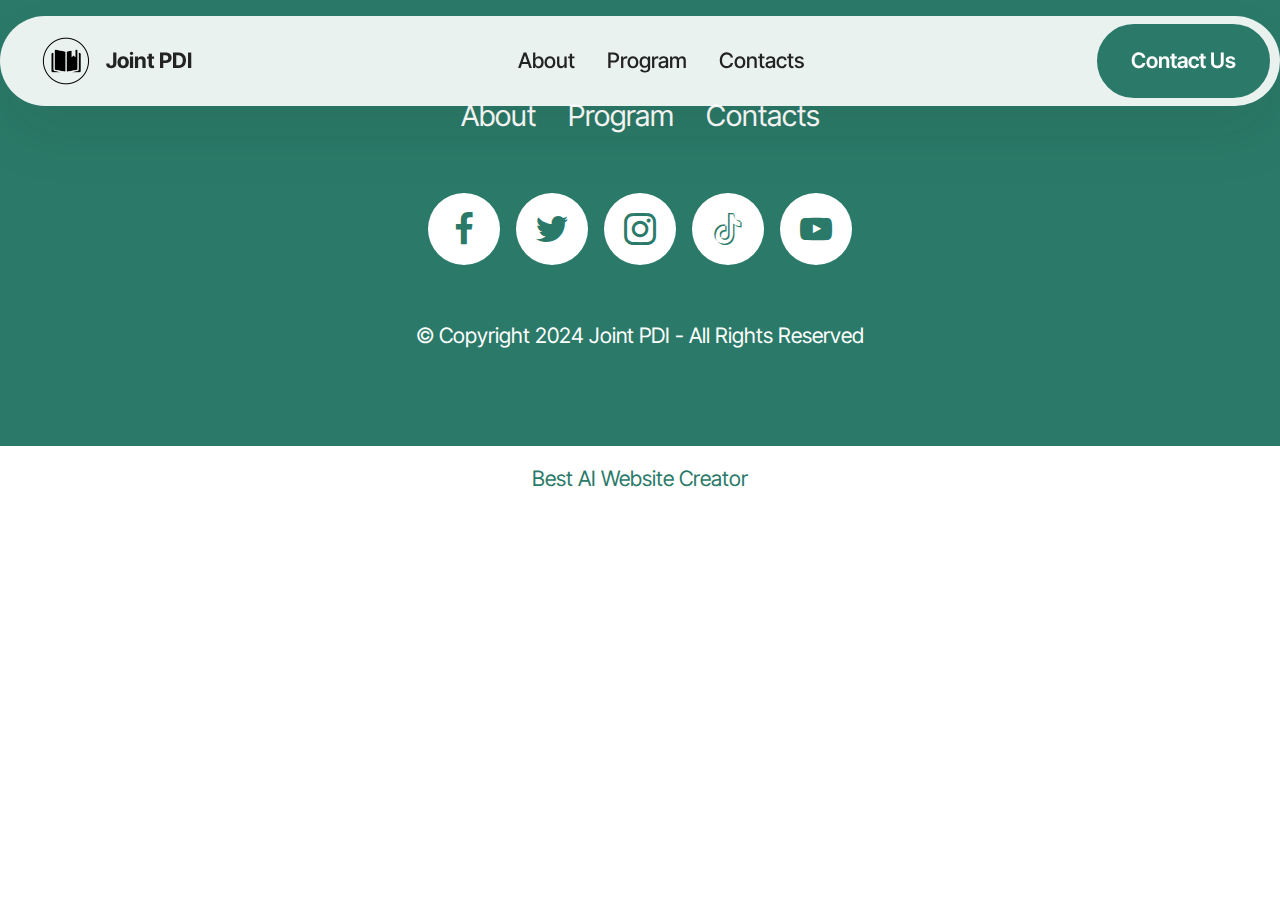
==== page1.html @ b0cf2339 "create github pages" ====
<!DOCTYPE html>
<html  >
<head>
  <!-- Site made with Mobirise Website Builder v5.9.13, https://mobirise.com -->
  <meta charset="UTF-8">
  <meta http-equiv="X-UA-Compatible" content="IE=edge">
  <meta name="generator" content="Mobirise v5.9.13, mobirise.com">
  <meta name="viewport" content="width=device-width, initial-scale=1, minimum-scale=1">
  <link rel="shortcut icon" href="assets/images/jpdi-128x127.png" type="image/x-icon">
  <meta name="description" content="">
  
  
  <title>About</title>
  <link rel="stylesheet" href="assets/web/assets/mobirise-icons2/mobirise2.css">
  <link rel="stylesheet" href="assets/bootstrap/css/bootstrap.min.css">
  <link rel="stylesheet" href="assets/bootstrap/css/bootstrap-grid.min.css">
  <link rel="stylesheet" href="assets/bootstrap/css/bootstrap-reboot.min.css">
  <link rel="stylesheet" href="assets/animatecss/animate.css">
  <link rel="stylesheet" href="assets/dropdown/css/style.css">
  <link rel="stylesheet" href="assets/socicon/css/styles.css">
  <link rel="stylesheet" href="assets/theme/css/style.css">
  <link rel="preload" href="https://fonts.googleapis.com/css?family=Inter+Tight:100,200,300,400,500,600,700,800,900,100i,200i,300i,400i,500i,600i,700i,800i,900i&display=swap" as="style" onload="this.onload=null;this.rel='stylesheet'">
  <noscript><link rel="stylesheet" href="https://fonts.googleapis.com/css?family=Inter+Tight:100,200,300,400,500,600,700,800,900,100i,200i,300i,400i,500i,600i,700i,800i,900i&display=swap"></noscript>
  <link rel="preload" as="style" href="assets/mobirise/css/mbr-additional.css?v=Mbjhuq"><link rel="stylesheet" href="assets/mobirise/css/mbr-additional.css?v=Mbjhuq" type="text/css">

  
  
  
</head>
<body>
  
  <section data-bs-version="5.1" class="menu menu2 cid-tJS6tZXiPa" once="menu" id="menu02-1i">
	

	<nav class="navbar navbar-dropdown navbar-fixed-top navbar-expand-lg">
		<div class="container">
			<div class="navbar-brand">
				<span class="navbar-logo">
					<a href="index.html">
						<img src="assets/images/jpdi-96x95.png" alt="Mobirise Website Builder" style="height: 3rem;">
					</a>
				</span>
				<span class="navbar-caption-wrap"><a class="navbar-caption text-black text-primary display-4" href="index.html#header05-1">Joint PDI</a></span>
			</div>
			<button class="navbar-toggler" type="button" data-toggle="collapse" data-bs-toggle="collapse" data-target="#navbarSupportedContent" data-bs-target="#navbarSupportedContent" aria-controls="navbarNavAltMarkup" aria-expanded="false" aria-label="Toggle navigation">
				<div class="hamburger">
					<span></span>
					<span></span>
					<span></span>
					<span></span>
				</div>
			</button>
			<div class="collapse navbar-collapse" id="navbarSupportedContent">
				<ul class="navbar-nav nav-dropdown" data-app-modern-menu="true"><li class="nav-item">
						<a class="nav-link link text-black text-primary display-4" href="index.html#header01-7">About</a>
					</li>
					<li class="nav-item">
						<a class="nav-link link text-black text-primary display-4" href="index.html#features04-w" aria-expanded="false">Program</a>
					</li>
					<li class="nav-item">
						<a class="nav-link link text-black text-primary display-4" href="index.html#contacts02-9">Contacts</a>
					</li></ul>
				
				<div class="navbar-buttons mbr-section-btn"><a class="btn btn-primary display-4" href="index.html#form02-6">Contact Us</a></div>
			</div>
		</div>
	</nav>
</section>

<section data-bs-version="5.1" class="footer1 programm5 cid-tJS9NNcTLZ" once="footers" id="footer03-1j">

        

    

    <div class="container">
        <div class="row">

            <div class="row-links mb-4">
                <ul class="header-menu">
                  
                  
                  
                  
                <li class="header-menu-item mbr-fonts-style display-5"><a href="index.html#header01-7" class="text-danger">About</a></li><li class="header-menu-item mbr-fonts-style display-5"><a href="index.html#features04-w" class="text-danger text-primary">Program</a></li><li class="header-menu-item mbr-fonts-style display-5"><a href="https://forms.gle/Ew8s939y2Lqpd4m99" class="text-danger text-primary">Contacts</a></li></ul>
              </div>

            <div class="col-12">
                <div class="social-row">
                    <div class="soc-item">
                        <a href="https://mobiri.se/" target="_blank">
                            <span class="mbr-iconfont display-7 socicon-facebook socicon"></span>
                        </a>
                    </div>
                    <div class="soc-item">
                        <a href="https://mobiri.se/" target="_blank">
                            <span class="mbr-iconfont socicon-twitter socicon"></span>
                        </a>
                    </div>
                    <div class="soc-item">
                        <a href="https://mobiri.se/" target="_blank">
                            <span class="mbr-iconfont socicon-instagram socicon"></span>
                        </a>
                    </div>
                    <div class="soc-item">
                        <a href="https://mobiri.se/" target="_blank">
                            <span class="mbr-iconfont socicon-tiktok socicon"></span>
                        </a>
                    </div>
                    <div class="soc-item">
                        <a href="https://mobiri.se/" target="_blank">
                            <span class="mbr-iconfont socicon-youtube socicon"></span>
                        </a>
                    </div>
                </div>
            </div>
            <div class="col-12 mt-5">
                <p class="mbr-fonts-style copyright display-7">
                    © Copyright 2024 Joint PDI - All Rights Reserved
                </p>
            </div>
        </div>
    </div>
</section><section class="display-7" style="padding: 0;align-items: center;justify-content: center;flex-wrap: wrap;    align-content: center;display: flex;position: relative;height: 4rem;"><a href="https://mobiri.se/1445558" style="flex: 1 1;height: 4rem;position: absolute;width: 100%;z-index: 1;"><img alt="" style="height: 4rem;" src="[data-uri]"></a><p style="margin: 0;text-align: center;" class="display-7">&#8204;</p><a style="z-index:1" href="https://mobirise.com/builder/ai-website-creator.html">Best AI Website Creator</a></section><script src="assets/bootstrap/js/bootstrap.bundle.min.js"></script>  <script src="assets/smoothscroll/smooth-scroll.js"></script>  <script src="assets/ytplayer/index.js"></script>  <script src="assets/dropdown/js/navbar-dropdown.js"></script>  <script src="assets/theme/js/script.js"></script>  
  
  
  <input name="animation" type="hidden">
  </body>
</html>
---- assets/web/assets/mobirise-icons2/mobirise2.css ----
@font-face {
  font-family: 'Moririse2';
  font-display: swap;
  src:  url('mobirise2.eot?f2bix4');
  src:  url('mobirise2.eot?f2bix4#iefix') format('embedded-opentype'),
    url('mobirise2.ttf?f2bix4') format('truetype'),
    url('mobirise2.woff?f2bix4') format('woff'),
    url('mobirise2.svg?f2bix4#mobirise2') format('svg');
  font-weight: normal;
  font-style: normal;
}

[class^="mobi-"], [class*=" mobi-"] {
  /* use !important to prevent issues with browser extensions that change fonts */
  font-family: 'Moririse2' !important;
  speak: none;
  font-style: normal;
  font-weight: normal;
  font-variant: normal;
  text-transform: none;
  line-height: 1;

  /* Better Font Rendering =========== */
  -webkit-font-smoothing: antialiased;
  -moz-osx-font-smoothing: grayscale;
}

.mobi-mbri-add-submenu:before {
  content: "\e900";
}
.mobi-mbri-alert:before {
  content: "\e901";
}
.mobi-mbri-align-center:before {
  content: "\e902";
}
.mobi-mbri-align-justify:before {
  content: "\e903";
}
.mobi-mbri-align-left:before {
  content: "\e904";
}
.mobi-mbri-align-right:before {
  content: "\e905";
}
.mobi-mbri-android:before {
  content: "\e906";
}
.mobi-mbri-apple:before {
  content: "\e907";
}
.mobi-mbri-arrow-down:before {
  content: "\e908";
}
.mobi-mbri-arrow-next:before {
  content: "\e909";
}
.mobi-mbri-arrow-prev:before {
  content: "\e90a";
}
.mobi-mbri-arrow-up:before {
  content: "\e90b";
}
.mobi-mbri-bold:before {
  content: "\e90c";
}
.mobi-mbri-bookmark:before {
  content: "\e90d";
}
.mobi-mbri-bootstrap:before {
  content: "\e90e";
}
.mobi-mbri-briefcase:before {
  content: "\e90f";
}
.mobi-mbri-browse:before {
  content: "\e910";
}
.mobi-mbri-bulleted-list:before {
  content: "\e911";
}
.mobi-mbri-calendar:before {
  content: "\e912";
}
.mobi-mbri-camera:before {
  content: "\e913";
}
.mobi-mbri-cart-add:before {
  content: "\e914";
}
.mobi-mbri-cart-full:before {
  content: "\e915";
}
.mobi-mbri-cash:before {
  content: "\e916";
}
.mobi-mbri-change-style:before {
  content: "\e917";
}
.mobi-mbri-chat:before {
  content: "\e918";
}
.mobi-mbri-clock:before {
  content: "\e919";
}
.mobi-mbri-close:before {
  content: "\e91a";
}
.mobi-mbri-cloud:before {
  content: "\e91b";
}
.mobi-mbri-code:before {
  content: "\e91c";
}
.mobi-mbri-contact-form:before {
  content: "\e91d";
}
.mobi-mbri-credit-card:before {
  content: "\e91e";
}
.mobi-mbri-cursor-click:before {
  content: "\e91f";
}
.mobi-mbri-cust-feedback:before {
  content: "\e920";
}
.mobi-mbri-database:before {
  content: "\e921";
}
.mobi-mbri-delivery:before {
  content: "\e922";
}
.mobi-mbri-desktop:before {
  content: "\e923";
}
.mobi-mbri-devices:before {
  content: "\e924";
}
.mobi-mbri-down:before {
  content: "\e925";
}
.mobi-mbri-download-2:before {
  content: "\e926";
}
.mobi-mbri-download:before {
  content: "\e927";
}
.mobi-mbri-drag-n-drop-2:before {
  content: "\e928";
}
.mobi-mbri-drag-n-drop:before {
  content: "\e929";
}
.mobi-mbri-edit-2:before {
  content: "\e92a";
}
.mobi-mbri-edit:before {
  content: "\e92b";
}
.mobi-mbri-error:before {
  content: "\e92c";
}
.mobi-mbri-extension:before {
  content: "\e92d";
}
.mobi-mbri-features:before {
  content: "\e92e";
}
.mobi-mbri-file:before {
  content: "\e92f";
}
.mobi-mbri-flag:before {
  content: "\e930";
}
.mobi-mbri-folder:before {
  content: "\e931";
}
.mobi-mbri-gift:before {
  content: "\e932";
}
.mobi-mbri-github:before {
  content: "\e933";
}
.mobi-mbri-globe-2:before {
  content: "\e934";
}
.mobi-mbri-globe:before {
  content: "\e935";
}
.mobi-mbri-growing-chart:before {
  content: "\e936";
}
.mobi-mbri-hearth:before {
  content: "\e937";
}
.mobi-mbri-help:before {
  content: "\e938";
}
.mobi-mbri-home:before {
  content: "\e939";
}
.mobi-mbri-hot-cup:before {
  content: "\e93a";
}
.mobi-mbri-idea:before {
  content: "\e93b";
}
.mobi-mbri-image-gallery:before {
  content: "\e93c";
}
.mobi-mbri-image-slider:before {
  content: "\e93d";
}
.mobi-mbri-info:before {
  content: "\e93e";
}
.mobi-mbri-italic:before {
  content: "\e93f";
}
.mobi-mbri-key:before {
  content: "\e940";
}
.mobi-mbri-laptop:before {
  content: "\e941";
}
.mobi-mbri-layers:before {
  content: "\e942";
}
.mobi-mbri-left-right:before {
  content: "\e943";
}
.mobi-mbri-left:before {
  content: "\e944";
}
.mobi-mbri-letter:before {
  content: "\e945";
}
.mobi-mbri-like:before {
  content: "\e946";
}
.mobi-mbri-link:before {
  content: "\e947";
}
.mobi-mbri-lock:before {
  content: "\e948";
}
.mobi-mbri-login:before {
  content: "\e949";
}
.mobi-mbri-logout:before {
  content: "\e94a";
}
.mobi-mbri-magic-stick:before {
  content: "\e94b";
}
.mobi-mbri-map-pin:before {
  content: "\e94c";
}
.mobi-mbri-menu:before {
  content: "\e94d";
}
.mobi-mbri-mobile-2:before {
  content: "\e94e";
}
.mobi-mbri-mobile-horizontal:before {
  content: "\e94f";
}
.mobi-mbri-mobile:before {
  content: "\e950";
}
.mobi-mbri-mobirise:before {
  content: "\e951";
}
.mobi-mbri-more-horizontal:before {
  content: "\e952";
}
.mobi-mbri-more-vertical:before {
  content: "\e953";
}
.mobi-mbri-music:before {
  content: "\e954";
}
.mobi-mbri-new-file:before {
  content: "\e955";
}
.mobi-mbri-numbered-list:before {
  content: "\e956";
}
.mobi-mbri-opened-folder:before {
  content: "\e957";
}
.mobi-mbri-pages:before {
  content: "\e958";
}
.mobi-mbri-paper-plane:before {
  content: "\e959";
}
.mobi-mbri-paperclip:before {
  content: "\e95a";
}
.mobi-mbri-phone:before {
  content: "\e95b";
}
.mobi-mbri-photo:before {
  content: "\e95c";
}
.mobi-mbri-photos:before {
  content: "\e95d";
}
.mobi-mbri-pin:before {
  content: "\e95e";
}
.mobi-mbri-play:before {
  content: "\e95f";
}
.mobi-mbri-plus:before {
  content: "\e960";
}
.mobi-mbri-preview:before {
  content: "\e961";
}
.mobi-mbri-print:before {
  content: "\e962";
}
.mobi-mbri-protect:before {
  content: "\e963";
}
.mobi-mbri-question:before {
  content: "\e964";
}
.mobi-mbri-quote-left:before {
  content: "\e965";
}
.mobi-mbri-quote-right:before {
  content: "\e966";
}
.mobi-mbri-redo:before {
  content: "\e967";
}
.mobi-mbri-refresh:before {
  content: "\e968";
}
.mobi-mbri-responsive-2:before {
  content: "\e969";
}
.mobi-mbri-responsive:before {
  content: "\e96a";
}
.mobi-mbri-right:before {
  content: "\e96b";
}
.mobi-mbri-rocket:before {
  content: "\e96c";
}
.mobi-mbri-sad-face:before {
  content: "\e96d";
}
.mobi-mbri-sale:before {
  content: "\e96e";
}
.mobi-mbri-save:before {
  content: "\e96f";
}
.mobi-mbri-search:before {
  content: "\e970";
}
.mobi-mbri-setting-2:before {
  content: "\e971";
}
.mobi-mbri-setting-3:before {
  content: "\e972";
}
.mobi-mbri-setting:before {
  content: "\e973";
}
.mobi-mbri-share:before {
  content: "\e974";
}
.mobi-mbri-shopping-bag:before {
  content: "\e975";
}
.mobi-mbri-shopping-basket:before {
  content: "\e976";
}
.mobi-mbri-shopping-cart:before {
  content: "\e977";
}
.mobi-mbri-sites:before {
  content: "\e978";
}
.mobi-mbri-smile-face:before {
  content: "\e979";
}
.mobi-mbri-speed:before {
  content: "\e97a";
}
.mobi-mbri-star:before {
  content: "\e97b";
}
.mobi-mbri-success:before {
  content: "\e97c";
}
.mobi-mbri-sun:before {
  content: "\e97d";
}
.mobi-mbri-sun2:before {
  content: "\e97e";
}
.mobi-mbri-tablet-vertical:before {
  content: "\e97f";
}
.mobi-mbri-tablet:before {
  content: "\e980";
}
.mobi-mbri-target:before {
  content: "\e981";
}
.mobi-mbri-timer:before {
  content: "\e982";
}
.mobi-mbri-to-ftp:before {
  content: "\e983";
}
.mobi-mbri-to-local-drive:before {
  content: "\e984";
}
.mobi-mbri-touch-swipe:before {
  content: "\e985";
}
.mobi-mbri-touch:before {
  content: "\e986";
}
.mobi-mbri-trash:before {
  content: "\e987";
}
.mobi-mbri-underline:before {
  content: "\e988";
}
.mobi-mbri-undo:before {
  content: "\e989";
}
.mobi-mbri-unlink:before {
  content: "\e98a";
}
.mobi-mbri-unlock:before {
  content: "\e98b";
}
.mobi-mbri-up-down:before {
  content: "\e98c";
}
.mobi-mbri-up:before {
  content: "\e98d";
}
.mobi-mbri-update:before {
  content: "\e98e";
}
.mobi-mbri-upload-2:before {
  content: "\e98f";
}
.mobi-mbri-upload:before {
  content: "\e990";
}
.mobi-mbri-user-2:before {
  content: "\e991";
}
.mobi-mbri-user:before {
  content: "\e992";
}
.mobi-mbri-users:before {
  content: "\e993";
}
.mobi-mbri-video-play:before {
  content: "\e994";
}
.mobi-mbri-video:before {
  content: "\e995";
}
.mobi-mbri-watch:before {
  content: "\e996";
}
.mobi-mbri-website-theme-2:before {
  content: "\e997";
}
.mobi-mbri-website-theme:before {
  content: "\e998";
}
.mobi-mbri-wifi:before {
  content: "\e999";
}
.mobi-mbri-windows:before {
  content: "\e99a";
}
.mobi-mbri-zoom-in:before {
  content: "\e99b";
}
.mobi-mbri-zoom-out:before {
  content: "\e99c";
}
---- assets/dropdown/css/style.css ----
.navbar-dropdown {
  left: 0;
  padding: 0;
  position: absolute;
  right: 0;
  top: 0;
  transition: all 0.45s ease;
  z-index: 1030;
  background: #282828; }
  .navbar-dropdown .navbar-logo {
    margin-right: 0.8rem;
    transition: margin 0.3s ease-in-out;
    vertical-align: middle; }
    .navbar-dropdown .navbar-logo img {
      height: 3.125rem;
      transition: all 0.3s ease-in-out; }
    .navbar-dropdown .navbar-logo.mbr-iconfont {
      font-size: 3.125rem;
      line-height: 3.125rem; }
  .navbar-dropdown .navbar-caption {
    font-weight: 700;
    white-space: normal;
    vertical-align: -4px;
    line-height: 3.125rem !important; }
    .navbar-dropdown .navbar-caption, .navbar-dropdown .navbar-caption:hover {
      color: inherit;
      text-decoration: none; }
  .navbar-dropdown .mbr-iconfont + .navbar-caption {
    vertical-align: -1px; }
  .navbar-dropdown.navbar-fixed-top {
    position: fixed; }
  .navbar-dropdown .navbar-brand span {
    vertical-align: -4px; }
  .navbar-dropdown.bg-color.transparent {
    background: none; }
  .navbar-dropdown.navbar-short .navbar-brand {
    padding: 0.625rem 0; }
    .navbar-dropdown.navbar-short .navbar-brand span {
      vertical-align: -1px; }
  .navbar-dropdown.navbar-short .navbar-caption {
    line-height: 2.375rem !important;
    vertical-align: -2px; }
  .navbar-dropdown.navbar-short .navbar-logo {
    margin-right: 0.5rem; }
    .navbar-dropdown.navbar-short .navbar-logo img {
      height: 2.375rem; }
    .navbar-dropdown.navbar-short .navbar-logo.mbr-iconfont {
      font-size: 2.375rem;
      line-height: 2.375rem; }
  .navbar-dropdown.navbar-short .mbr-table-cell {
    height: 3.625rem; }
  .navbar-dropdown .navbar-close {
    left: 0.6875rem;
    position: fixed;
    top: 0.75rem;
    z-index: 1000; }
  .navbar-dropdown .hamburger-icon {
    content: "";
    display: inline-block;
    vertical-align: middle;
    width: 16px;
    -webkit-box-shadow: 0 -6px 0 1px #282828,0 0 0 1px #282828,0 6px 0 1px #282828;
    -moz-box-shadow: 0 -6px 0 1px #282828,0 0 0 1px #282828,0 6px 0 1px #282828;
    box-shadow: 0 -6px 0 1px #282828,0 0 0 1px #282828,0 6px 0 1px #282828; }

.dropdown-menu .dropdown-toggle[data-toggle="dropdown-submenu"]::after {
  border-bottom: 0.35em solid transparent;
  border-left: 0.35em solid;
  border-right: 0;
  border-top: 0.35em solid transparent;
  margin-left: 0.3rem; }

.dropdown-menu .dropdown-item:focus {
  outline: 0; }

.nav-dropdown {
  font-size: 0.75rem;
  font-weight: 500;
  height: auto !important; }
  .nav-dropdown .nav-btn {
    padding-left: 1rem; }
  .nav-dropdown .link {
    margin: .667em 1.667em;
    font-weight: 500;
    padding: 0;
    transition: color .2s ease-in-out; }
    .nav-dropdown .link.dropdown-toggle {
      margin-right: 2.583em; }
      .nav-dropdown .link.dropdown-toggle::after {
        margin-left: .25rem;
        border-top: 0.35em solid;
        border-right: 0.35em solid transparent;
        border-left: 0.35em solid transparent;
        border-bottom: 0; }
      .nav-dropdown .link.dropdown-toggle[aria-expanded="true"] {
        margin: 0;
        padding: 0.667em 3.263em  0.667em 1.667em; }
  .nav-dropdown .link::after,
  .nav-dropdown .dropdown-item::after {
    color: inherit; }
  .nav-dropdown .btn {
    font-size: 0.75rem;
    font-weight: 700;
    letter-spacing: 0;
    margin-bottom: 0;
    padding-left: 1.25rem;
    padding-right: 1.25rem; }
  .nav-dropdown .dropdown-menu {
    border-radius: 0;
    border: 0;
    left: 0;
    margin: 0;
    padding-bottom: 1.25rem;
    padding-top: 1.25rem;
    position: relative; }
  .nav-dropdown .dropdown-submenu {
    margin-left: 0.125rem;
    top: 0; }
  .nav-dropdown .dropdown-item {
    font-weight: 500;
    line-height: 2;
    padding: 0.3846em 4.615em 0.3846em 1.5385em;
    position: relative;
    transition: color .2s ease-in-out, background-color .2s ease-in-out; }
    .nav-dropdown .dropdown-item::after {
      margin-top: -0.3077em;
      position: absolute;
      right: 1.1538em;
      top: 50%; }
    .nav-dropdown .dropdown-item:focus, .nav-dropdown .dropdown-item:hover {
      background: none; }

@media (max-width: 767px) {
  .nav-dropdown.navbar-toggleable-sm {
    bottom: 0;
    display: none;
    left: 0;
    overflow-x: hidden;
    position: fixed;
    top: 0;
    transform: translateX(-100%);
    -ms-transform: translateX(-100%);
    -webkit-transform: translateX(-100%);
    width: 18.75rem;
    z-index: 999; } }
.nav-dropdown.navbar-toggleable-xl {
  bottom: 0;
  display: none;
  left: 0;
  overflow-x: hidden;
  position: fixed;
  top: 0;
  transform: translateX(-100%);
  -ms-transform: translateX(-100%);
  -webkit-transform: translateX(-100%);
  width: 18.75rem;
  z-index: 999; }

.nav-dropdown-sm {
  display: block !important;
  overflow-x: hidden;
  overflow: auto;
  padding-top: 3.875rem; }
  .nav-dropdown-sm::after {
    content: "";
    display: block;
    height: 3rem;
    width: 100%; }
  .nav-dropdown-sm.collapse.in ~ .navbar-close {
    display: block !important; }
  .nav-dropdown-sm.collapsing, .nav-dropdown-sm.collapse.in {
    transform: translateX(0);
    -ms-transform: translateX(0);
    -webkit-transform: translateX(0);
    transition: all 0.25s ease-out;
    -webkit-transition: all 0.25s ease-out;
    background: #282828; }
  .nav-dropdown-sm.collapsing[aria-expanded="false"] {
    transform: translateX(-100%);
    -ms-transform: translateX(-100%);
    -webkit-transform: translateX(-100%); }
  .nav-dropdown-sm .nav-item {
    display: block;
    margin-left: 0 !important;
    padding-left: 0; }
  .nav-dropdown-sm .link,
  .nav-dropdown-sm .dropdown-item {
    border-top: 1px dotted rgba(255, 255, 255, 0.1);
    font-size: 0.8125rem;
    line-height: 1.6;
    margin: 0 !important;
    padding: 0.875rem 2.4rem 0.875rem 1.5625rem !important;
    position: relative;
    white-space: normal; }
    .nav-dropdown-sm .link:focus, .nav-dropdown-sm .link:hover,
    .nav-dropdown-sm .dropdown-item:focus,
    .nav-dropdown-sm .dropdown-item:hover {
      background: rgba(0, 0, 0, 0.2) !important;
      color: #c0a375; }
  .nav-dropdown-sm .nav-btn {
    position: relative;
    padding: 1.5625rem 1.5625rem 0 1.5625rem; }
    .nav-dropdown-sm .nav-btn::before {
      border-top: 1px dotted rgba(255, 255, 255, 0.1);
      content: "";
      left: 0;
      position: absolute;
      top: 0;
      width: 100%; }
    .nav-dropdown-sm .nav-btn + .nav-btn {
      padding-top: 0.625rem; }
      .nav-dropdown-sm .nav-btn + .nav-btn::before {
        display: none; }
  .nav-dropdown-sm .btn {
    padding: 0.625rem 0; }
  .nav-dropdown-sm .dropdown-toggle[data-toggle="dropdown-submenu"]::after {
    margin-left: .25rem;
    border-top: 0.35em solid;
    border-right: 0.35em solid transparent;
    border-left: 0.35em solid transparent;
    border-bottom: 0; }
  .nav-dropdown-sm .dropdown-toggle[data-toggle="dropdown-submenu"][aria-expanded="true"]::after {
    border-top: 0;
    border-right: 0.35em solid transparent;
    border-left: 0.35em solid transparent;
    border-bottom: 0.35em solid; }
  .nav-dropdown-sm .dropdown-menu {
    margin: 0;
    padding: 0;
    position: relative;
    top: 0;
    left: 0;
    width: 100%;
    border: 0;
    float: none;
    border-radius: 0;
    background: none; }
  .nav-dropdown-sm .dropdown-submenu {
    left: 100%;
    margin-left: 0.125rem;
    margin-top: -1.25rem;
    top: 0; }

.navbar-toggleable-sm .nav-dropdown .dropdown-menu {
  position: absolute; }

.navbar-toggleable-sm .nav-dropdown .dropdown-submenu {
  left: 100%;
  margin-left: 0.125rem;
  margin-top: -1.25rem;
  top: 0; }

.navbar-toggleable-sm.opened .nav-dropdown .dropdown-menu {
  position: relative; }

.navbar-toggleable-sm.opened .nav-dropdown .dropdown-submenu {
  left: 0;
  margin-left: 00rem;
  margin-top: 0rem;
  top: 0; }

.is-builder .nav-dropdown.collapsing {
  transition: none !important; }
---- assets/socicon/css/styles.css ----
@charset "UTF-8";

@font-face {
  font-family: 'Socicon';
  src:  url('../fonts/socicon.eot');
  src:  url('../fonts/socicon.eot?#iefix') format('embedded-opentype'),
    url('../fonts/socicon.woff2') format('woff2'),
    url('../fonts/socicon.ttf') format('truetype'),
    url('../fonts/socicon.woff') format('woff'),
    url('../fonts/socicon.svg#socicon') format('svg');
  font-weight: normal;
  font-style: normal;
  font-display: swap;
}

[data-icon]:before {
  font-family: "socicon" !important;
  content: attr(data-icon);
  font-style: normal !important;
  font-weight: normal !important;
  font-variant: normal !important;
  text-transform: none !important;
  speak: none;
  line-height: 1;
  -webkit-font-smoothing: antialiased;
  -moz-osx-font-smoothing: grayscale;
}

[class^="socicon-"], [class*=" socicon-"] {
  /* use !important to prevent issues with browser extensions that change fonts */
  font-family: 'Socicon' !important;
  speak: none;
  font-style: normal;
  font-weight: normal;
  font-variant: normal;
  text-transform: none;
  line-height: 1;

  /* Better Font Rendering =========== */
  -webkit-font-smoothing: antialiased;
  -moz-osx-font-smoothing: grayscale;
}

.socicon-eitaa:before {
  content: "\e97c";
}
.socicon-soroush:before {
  content: "\e97d";
}
.socicon-bale:before {
  content: "\e97e";
}
.socicon-zazzle:before {
  content: "\e97b";
}
.socicon-society6:before {
  content: "\e97a";
}
.socicon-redbubble:before {
  content: "\e979";
}
.socicon-avvo:before {
  content: "\e978";
}
.socicon-stitcher:before {
  content: "\e977";
}
.socicon-googlehangouts:before {
  content: "\e974";
}
.socicon-dlive:before {
  content: "\e975";
}
.socicon-vsco:before {
  content: "\e976";
}
.socicon-flipboard:before {
  content: "\e973";
}
.socicon-ubuntu:before {
  content: "\e958";
}
.socicon-artstation:before {
  content: "\e959";
}
.socicon-invision:before {
  content: "\e95a";
}
.socicon-torial:before {
  content: "\e95b";
}
.socicon-collectorz:before {
  content: "\e95c";
}
.socicon-seenthis:before {
  content: "\e95d";
}
.socicon-googleplaymusic:before {
  content: "\e95e";
}
.socicon-debian:before {
  content: "\e95f";
}
.socicon-filmfreeway:before {
  content: "\e960";
}
.socicon-gnome:before {
  content: "\e961";
}
.socicon-itchio:before {
  content: "\e962";
}
.socicon-jamendo:before {
  content: "\e963";
}
.socicon-mix:before {
  content: "\e964";
}
.socicon-sharepoint:before {
  content: "\e965";
}
.socicon-tinder:before {
  content: "\e966";
}
.socicon-windguru:before {
  content: "\e967";
}
.socicon-cdbaby:before {
  content: "\e968";
}
.socicon-elementaryos:before {
  content: "\e969";
}
.socicon-stage32:before {
  content: "\e96a";
}
.socicon-tiktok:before {
  content: "\e96b";
}
.socicon-gitter:before {
  content: "\e96c";
}
.socicon-letterboxd:before {
  content: "\e96d";
}
.socicon-threema:before {
  content: "\e96e";
}
.socicon-splice:before {
  content: "\e96f";
}
.socicon-metapop:before {
  content: "\e970";
}
.socicon-naver:before {
  content: "\e971";
}
.socicon-remote:before {
  content: "\e972";
}
.socicon-internet:before {
  content: "\e957";
}
.socicon-moddb:before {
  content: "\e94b";
}
.socicon-indiedb:before {
  content: "\e94c";
}
.socicon-traxsource:before {
  content: "\e94d";
}
.socicon-gamefor:before {
  content: "\e94e";
}
.socicon-pixiv:before {
  content: "\e94f";
}
.socicon-myanimelist:before {
  content: "\e950";
}
.socicon-blackberry:before {
  content: "\e951";
}
.socicon-wickr:before {
  content: "\e952";
}
.socicon-spip:before {
  content: "\e953";
}
.socicon-napster:before {
  content: "\e954";
}
.socicon-beatport:before {
  content: "\e955";
}
.socicon-hackerone:before {
  content: "\e956";
}
.socicon-hackernews:before {
  content: "\e946";
}
.socicon-smashwords:before {
  content: "\e947";
}
.socicon-kobo:before {
  content: "\e948";
}
.socicon-bookbub:before {
  content: "\e949";
}
.socicon-mailru:before {
  content: "\e94a";
}
.socicon-gitlab:before {
  content: "\e945";
}
.socicon-instructables:before {
  content: "\e944";
}
.socicon-portfolio:before {
  content: "\e943";
}
.socicon-codered:before {
  content: "\e940";
}
.socicon-origin:before {
  content: "\e941";
}
.socicon-nextdoor:before {
  content: "\e942";
}
.socicon-udemy:before {
  content: "\e93f";
}
.socicon-livemaster:before {
  content: "\e93e";
}
.socicon-crunchbase:before {
  content: "\e93b";
}
.socicon-homefy:before {
  content: "\e93c";
}
.socicon-calendly:before {
  content: "\e93d";
}
.socicon-realtor:before {
  content: "\e90f";
}
.socicon-tidal:before {
  content: "\e910";
}
.socicon-qobuz:before {
  content: "\e911";
}
.socicon-natgeo:before {
  content: "\e912";
}
.socicon-mastodon:before {
  content: "\e913";
}
.socicon-unsplash:before {
  content: "\e914";
}
.socicon-homeadvisor:before {
  content: "\e915";
}
.socicon-angieslist:before {
  content: "\e916";
}
.socicon-codepen:before {
  content: "\e917";
}
.socicon-slack:before {
  content: "\e918";
}
.socicon-openaigym:before {
  content: "\e919";
}
.socicon-logmein:before {
  content: "\e91a";
}
.socicon-fiverr:before {
  content: "\e91b";
}
.socicon-gotomeeting:before {
  content: "\e91c";
}
.socicon-aliexpress:before {
  content: "\e91d";
}
.socicon-guru:before {
  content: "\e91e";
}
.socicon-appstore:before {
  content: "\e91f";
}
.socicon-homes:before {
  content: "\e920";
}
.socicon-zoom:before {
  content: "\e921";
}
.socicon-alibaba:before {
  content: "\e922";
}
.socicon-craigslist:before {
  content: "\e923";
}
.socicon-wix:before {
  content: "\e924";
}
.socicon-redfin:before {
  content: "\e925";
}
.socicon-googlecalendar:before {
  content: "\e926";
}
.socicon-shopify:before {
  content: "\e927";
}
.socicon-freelancer:before {
  content: "\e928";
}
.socicon-seedrs:before {
  content: "\e929";
}
.socicon-bing:before {
  content: "\e92a";
}
.socicon-doodle:before {
  content: "\e92b";
}
.socicon-bonanza:before {
  content: "\e92c";
}
.socicon-squarespace:before {
  content: "\e92d";
}
.socicon-toptal:before {
  content: "\e92e";
}
.socicon-gust:before {
  content: "\e92f";
}
.socicon-ask:before {
  content: "\e930";
}
.socicon-trulia:before {
  content: "\e931";
}
.socicon-loomly:before {
  content: "\e932";
}
.socicon-ghost:before {
  content: "\e933";
}
.socicon-upwork:before {
  content: "\e934";
}
.socicon-fundable:before {
  content: "\e935";
}
.socicon-booking:before {
  content: "\e936";
}
.socicon-googlemaps:before {
  content: "\e937";
}
.socicon-zillow:before {
  content: "\e938";
}
.socicon-niconico:before {
  content: "\e939";
}
.socicon-toneden:before {
  content: "\e93a";
}
.socicon-augment:before {
  content: "\e908";
}
.socicon-bitbucket:before {
  content: "\e909";
}
.socicon-fyuse:before {
  content: "\e90a";
}
.socicon-yt-gaming:before {
  content: "\e90b";
}
.socicon-sketchfab:before {
  content: "\e90c";
}
.socicon-mobcrush:before {
  content: "\e90d";
}
.socicon-microsoft:before {
  content: "\e90e";
}
.socicon-pandora:before {
  content: "\e907";
}
.socicon-messenger:before {
  content: "\e906";
}
.socicon-gamewisp:before {
  content: "\e905";
}
.socicon-bloglovin:before {
  content: "\e904";
}
.socicon-tunein:before {
  content: "\e903";
}
.socicon-gamejolt:before {
  content: "\e901";
}
.socicon-trello:before {
  content: "\e902";
}
.socicon-spreadshirt:before {
  content: "\e900";
}
.socicon-500px:before {
  content: "\e000";
}
.socicon-8tracks:before {
  content: "\e001";
}
.socicon-airbnb:before {
  content: "\e002";
}
.socicon-alliance:before {
  content: "\e003";
}
.socicon-amazon:before {
  content: "\e004";
}
.socicon-amplement:before {
  content: "\e005";
}
.socicon-android:before {
  content: "\e006";
}
.socicon-angellist:before {
  content: "\e007";
}
.socicon-apple:before {
  content: "\e008";
}
.socicon-appnet:before {
  content: "\e009";
}
.socicon-baidu:before {
  content: "\e00a";
}
.socicon-bandcamp:before {
  content: "\e00b";
}
.socicon-battlenet:before {
  content: "\e00c";
}
.socicon-mixer:before {
  content: "\e00d";
}
.socicon-bebee:before {
  content: "\e00e";
}
.socicon-bebo:before {
  content: "\e00f";
}
.socicon-behance:before {
  content: "\e010";
}
.socicon-blizzard:before {
  content: "\e011";
}
.socicon-blogger:before {
  content: "\e012";
}
.socicon-buffer:before {
  content: "\e013";
}
.socicon-chrome:before {
  content: "\e014";
}
.socicon-coderwall:before {
  content: "\e015";
}
.socicon-curse:before {
  content: "\e016";
}
.socicon-dailymotion:before {
  content: "\e017";
}
.socicon-deezer:before {
  content: "\e018";
}
.socicon-delicious:before {
  content: "\e019";
}
.socicon-deviantart:before {
  content: "\e01a";
}
.socicon-diablo:before {
  content: "\e01b";
}
.socicon-digg:before {
  content: "\e01c";
}
.socicon-discord:before {
  content: "\e01d";
}
.socicon-disqus:before {
  content: "\e01e";
}
.socicon-douban:before {
  content: "\e01f";
}
.socicon-draugiem:before {
  content: "\e020";
}
.socicon-dribbble:before {
  content: "\e021";
}
.socicon-drupal:before {
  content: "\e022";
}
.socicon-ebay:before {
  content: "\e023";
}
.socicon-ello:before {
  content: "\e024";
}
.socicon-endomodo:before {
  content: "\e025";
}
.socicon-envato:before {
  content: "\e026";
}
.socicon-etsy:before {
  content: "\e027";
}
.socicon-facebook:before {
  content: "\e028";
}
.socicon-feedburner:before {
  content: "\e029";
}
.socicon-filmweb:before {
  content: "\e02a";
}
.socicon-firefox:before {
  content: "\e02b";
}
.socicon-flattr:before {
  content: "\e02c";
}
.socicon-flickr:before {
  content: "\e02d";
}
.socicon-formulr:before {
  content: "\e02e";
}
.socicon-forrst:before {
  content: "\e02f";
}
.socicon-foursquare:before {
  content: "\e030";
}
.socicon-friendfeed:before {
  content: "\e031";
}
.socicon-github:before {
  content: "\e032";
}
.socicon-goodreads:before {
  content: "\e033";
}
.socicon-google:before {
  content: "\e034";
}
.socicon-googlescholar:before {
  content: "\e035";
}
.socicon-googlegroups:before {
  content: "\e036";
}
.socicon-googlephotos:before {
  content: "\e037";
}
.socicon-googleplus:before {
  content: "\e038";
}
.socicon-grooveshark:before {
  content: "\e039";
}
.socicon-hackerrank:before {
  content: "\e03a";
}
.socicon-hearthstone:before {
  content: "\e03b";
}
.socicon-hellocoton:before {
  content: "\e03c";
}
.socicon-heroes:before {
  content: "\e03d";
}
.socicon-smashcast:before {
  content: "\e03e";
}
.socicon-horde:before {
  content: "\e03f";
}
.socicon-houzz:before {
  content: "\e040";
}
.socicon-icq:before {
  content: "\e041";
}
.socicon-identica:before {
  content: "\e042";
}
.socicon-imdb:before {
  content: "\e043";
}
.socicon-instagram:before {
  content: "\e044";
}
.socicon-issuu:before {
  content: "\e045";
}
.socicon-istock:before {
  content: "\e046";
}
.socicon-itunes:before {
  content: "\e047";
}
.socicon-keybase:before {
  content: "\e048";
}
.socicon-lanyrd:before {
  content: "\e049";
}
.socicon-lastfm:before {
  content: "\e04a";
}
.socicon-line:before {
  content: "\e04b";
}
.socicon-linkedin:before {
  content: "\e04c";
}
.socicon-livejournal:before {
  content: "\e04d";
}
.socicon-lyft:before {
  content: "\e04e";
}
.socicon-macos:before {
  content: "\e04f";
}
.socicon-mail:before {
  content: "\e050";
}
.socicon-medium:before {
  content: "\e051";
}
.socicon-meetup:before {
  content: "\e052";
}
.socicon-mixcloud:before {
  content: "\e053";
}
.socicon-modelmayhem:before {
  content: "\e054";
}
.socicon-mumble:before {
  content: "\e055";
}
.socicon-myspace:before {
  content: "\e056";
}
.socicon-newsvine:before {
  content: "\e057";
}
.socicon-nintendo:before {
  content: "\e058";
}
.socicon-npm:before {
  content: "\e059";
}
.socicon-odnoklassniki:before {
  content: "\e05a";
}
.socicon-openid:before {
  content: "\e05b";
}
.socicon-opera:before {
  content: "\e05c";
}
.socicon-outlook:before {
  content: "\e05d";
}
.socicon-overwatch:before {
  content: "\e05e";
}
.socicon-patreon:before {
  content: "\e05f";
}
.socicon-paypal:before {
  content: "\e060";
}
.socicon-periscope:before {
  content: "\e061";
}
.socicon-persona:before {
  content: "\e062";
}
.socicon-pinterest:before {
  content: "\e063";
}
.socicon-play:before {
  content: "\e064";
}
.socicon-player:before {
  content: "\e065";
}
.socicon-playstation:before {
  content: "\e066";
}
.socicon-pocket:before {
  content: "\e067";
}
.socicon-qq:before {
  content: "\e068";
}
.socicon-quora:before {
  content: "\e069";
}
.socicon-raidcall:before {
  content: "\e06a";
}
.socicon-ravelry:before {
  content: "\e06b";
}
.socicon-reddit:before {
  content: "\e06c";
}
.socicon-renren:before {
  content: "\e06d";
}
.socicon-researchgate:before {
  content: "\e06e";
}
.socicon-residentadvisor:before {
  content: "\e06f";
}
.socicon-reverbnation:before {
  content: "\e070";
}
.socicon-rss:before {
  content: "\e071";
}
.socicon-sharethis:before {
  content: "\e072";
}
.socicon-skype:before {
  content: "\e073";
}
.socicon-slideshare:before {
  content: "\e074";
}
.socicon-smugmug:before {
  content: "\e075";
}
.socicon-snapchat:before {
  content: "\e076";
}
.socicon-songkick:before {
  content: "\e077";
}
.socicon-soundcloud:before {
  content: "\e078";
}
.socicon-spotify:before {
  content: "\e079";
}
.socicon-stackexchange:before {
  content: "\e07a";
}
.socicon-stackoverflow:before {
  content: "\e07b";
}
.socicon-starcraft:before {
  content: "\e07c";
}
.socicon-stayfriends:before {
  content: "\e07d";
}
.socicon-steam:before {
  content: "\e07e";
}
.socicon-storehouse:before {
  content: "\e07f";
}
.socicon-strava:before {
  content: "\e080";
}
.socicon-streamjar:before {
  content: "\e081";
}
.socicon-stumbleupon:before {
  content: "\e082";
}
.socicon-swarm:before {
  content: "\e083";
}
.socicon-teamspeak:before {
  content: "\e084";
}
.socicon-teamviewer:before {
  content: "\e085";
}
.socicon-technorati:before {
  content: "\e086";
}
.socicon-telegram:before {
  content: "\e087";
}
.socicon-tripadvisor:before {
  content: "\e088";
}
.socicon-tripit:before {
  content: "\e089";
}
.socicon-triplej:before {
  content: "\e08a";
}
.socicon-tumblr:before {
  content: "\e08b";
}
.socicon-twitch:before {
  content: "\e08c";
}
.socicon-twitter:before {
  content: "\e08d";
}
.socicon-uber:before {
  content: "\e08e";
}
.socicon-ventrilo:before {
  content: "\e08f";
}
.socicon-viadeo:before {
  content: "\e090";
}
.socicon-viber:before {
  content: "\e091";
}
.socicon-viewbug:before {
  content: "\e092";
}
.socicon-vimeo:before {
  content: "\e093";
}
.socicon-vine:before {
  content: "\e094";
}
.socicon-vkontakte:before {
  content: "\e095";
}
.socicon-warcraft:before {
  content: "\e096";
}
.socicon-wechat:before {
  content: "\e097";
}
.socicon-weibo:before {
  content: "\e098";
}
.socicon-whatsapp:before {
  content: "\e099";
}
.socicon-wikipedia:before {
  content: "\e09a";
}
.socicon-windows:before {
  content: "\e09b";
}
.socicon-wordpress:before {
  content: "\e09c";
}
.socicon-wykop:before {
  content: "\e09d";
}
.socicon-xbox:before {
  content: "\e09e";
}
.socicon-xing:before {
  content: "\e09f";
}
.socicon-yahoo:before {
  content: "\e0a0";
}
.socicon-yammer:before {
  content: "\e0a1";
}
.socicon-yandex:before {
  content: "\e0a2";
}
.socicon-yelp:before {
  content: "\e0a3";
}
.socicon-younow:before {
  content: "\e0a4";
}
.socicon-youtube:before {
  content: "\e0a5";
}
.socicon-zapier:before {
  content: "\e0a6";
}
.socicon-zerply:before {
  content: "\e0a7";
}
.socicon-zomato:before {
  content: "\e0a8";
}
.socicon-zynga:before {
  content: "\e0a9";
}
---- assets/theme/css/style.css ----
@charset "UTF-8";
section {
  background-color: #ffffff;
}

body {
  font-style: normal;
  line-height: 1.5;
  font-weight: 400;
  color: #232323;
  position: relative;
}

button {
  background-color: transparent;
  border-color: transparent;
}

.embla__button,
.carousel-control {
  background-color: #edefea !important;
  opacity: 0.8 !important;
  color: #464845 !important;
  border-color: #edefea !important;
}

.carousel .close,
.modalWindow .close {
  background-color: #edefea !important;
  color: #464845 !important;
  border-color: #edefea !important;
  opacity: 0.8 !important;
}

.carousel .close:hover,
.modalWindow .close:hover {
  opacity: 1 !important;
}

.carousel-indicators li {
  background-color: #edefea !important;
  border: 2px solid #464845 !important;
}

.carousel-indicators li:hover,
.carousel-indicators li:active {
  opacity: 0.8 !important;
}

.embla__button:hover,
.carousel-control:hover {
  background-color: #edefea !important;
  opacity: 1 !important;
}

.modalWindow-video-container {
  height: 80%;
}

section,
.container,
.container-fluid {
  position: relative;
  word-wrap: break-word;
}

a.mbr-iconfont:hover {
  text-decoration: none;
}

.article .lead p,
.article .lead ul,
.article .lead ol,
.article .lead pre,
.article .lead blockquote {
  margin-bottom: 0;
}

a {
  font-style: normal;
  font-weight: 400;
  cursor: pointer;
}
a, a:hover {
  text-decoration: none;
}

.mbr-section-title {
  font-style: normal;
  line-height: 1.3;
}

.mbr-section-subtitle {
  line-height: 1.3;
}

.mbr-text {
  font-style: normal;
  line-height: 1.7;
}

h1,
h2,
h3,
h4,
h5,
h6,
.display-1,
.display-2,
.display-4,
.display-5,
.display-7,
span,
p,
a {
  line-height: 1;
  word-break: break-word;
  word-wrap: break-word;
  font-weight: 400;
}

b,
strong {
  font-weight: bold;
}

input:-webkit-autofill, input:-webkit-autofill:hover, input:-webkit-autofill:focus, input:-webkit-autofill:active {
  transition-delay: 9999s;
  -webkit-transition-property: background-color, color;
  transition-property: background-color, color;
}

textarea[type=hidden] {
  display: none;
}

section {
  background-position: 50% 50%;
  background-repeat: no-repeat;
  background-size: cover;
}
section .mbr-background-video,
section .mbr-background-video-preview {
  position: absolute;
  bottom: 0;
  left: 0;
  right: 0;
  top: 0;
}

.hidden {
  visibility: hidden;
}

.mbr-z-index20 {
  z-index: 20;
}

/*! Base colors */
.mbr-white {
  color: #ffffff;
}

.mbr-black {
  color: #111111;
}

.mbr-bg-white {
  background-color: #ffffff;
}

.mbr-bg-black {
  background-color: #000000;
}

/*! Text-aligns */
.align-left {
  text-align: left;
}

.align-center {
  text-align: center;
}

.align-right {
  text-align: right;
}

/*! Font-weight  */
.mbr-light {
  font-weight: 300;
}

.mbr-regular {
  font-weight: 400;
}

.mbr-semibold {
  font-weight: 500;
}

.mbr-bold {
  font-weight: 700;
}

/*! Media  */
.media-content {
  flex-basis: 100%;
}

.media-container-row {
  display: flex;
  flex-direction: row;
  flex-wrap: wrap;
  justify-content: center;
  align-content: center;
  align-items: start;
}
.media-container-row .media-size-item {
  width: 400px;
}

.media-container-column {
  display: flex;
  flex-direction: column;
  flex-wrap: wrap;
  justify-content: center;
  align-content: center;
  align-items: stretch;
}
.media-container-column > * {
  width: 100%;
}

@media (min-width: 992px) {
  .media-container-row {
    flex-wrap: nowrap;
  }
}
figure {
  margin-bottom: 0;
  overflow: hidden;
}

figure[mbr-media-size] {
  transition: width 0.1s;
}

img,
iframe {
  display: block;
  width: 100%;
}

.card {
  background-color: transparent;
  border: none;
}

.card-box {
  width: 100%;
}

.card-img {
  text-align: center;
  flex-shrink: 0;
  -webkit-flex-shrink: 0;
}

.media {
  max-width: 100%;
  margin: 0 auto;
}

.mbr-figure {
  align-self: center;
}

.media-container > div {
  max-width: 100%;
}

.mbr-figure img,
.card-img img {
  width: 100%;
}

@media (max-width: 991px) {
  .media-size-item {
    width: auto !important;
  }
  .media {
    width: auto;
  }
  .mbr-figure {
    width: 100% !important;
  }
}
/*! Buttons */
.mbr-section-btn {
  margin-left: -0.6rem;
  margin-right: -0.6rem;
  font-size: 0;
}

.btn {
  font-weight: 600;
  border-width: 1px;
  font-style: normal;
  margin: 0.6rem 0.6rem;
  white-space: normal;
  transition: all 0.2s ease-in-out;
  display: inline-flex;
  align-items: center;
  justify-content: center;
  word-break: break-word;
}

.btn-sm {
  font-weight: 600;
  letter-spacing: 0px;
  transition: all 0.3s ease-in-out;
}

.btn-md {
  font-weight: 600;
  letter-spacing: 0px;
  transition: all 0.3s ease-in-out;
}

.btn-lg {
  font-weight: 600;
  letter-spacing: 0px;
  transition: all 0.3s ease-in-out;
}

.btn-form {
  margin: 0;
}
.btn-form:hover {
  cursor: pointer;
}

nav .mbr-section-btn {
  margin-left: 0rem;
  margin-right: 0rem;
}

/*! Btn icon margin */
.btn .mbr-iconfont,
.btn.btn-sm .mbr-iconfont {
  order: 1;
  cursor: pointer;
  margin-left: 0.5rem;
  vertical-align: sub;
}

.btn.btn-md .mbr-iconfont,
.btn.btn-md .mbr-iconfont {
  margin-left: 0.8rem;
}

.mbr-regular {
  font-weight: 400;
}

.mbr-semibold {
  font-weight: 500;
}

.mbr-bold {
  font-weight: 700;
}

[type=submit] {
  -webkit-appearance: none;
}

/*! Full-screen */
.mbr-fullscreen .mbr-overlay {
  min-height: 100vh;
}

.mbr-fullscreen {
  display: flex;
  display: -moz-flex;
  display: -ms-flex;
  display: -o-flex;
  align-items: center;
  min-height: 100vh;
  padding-top: 3rem;
  padding-bottom: 3rem;
}

/*! Map */
.map {
  height: 25rem;
  position: relative;
}
.map iframe {
  width: 100%;
  height: 100%;
}

/*! Scroll to top arrow */
.mbr-arrow-up {
  bottom: 25px;
  right: 90px;
  position: fixed;
  text-align: right;
  z-index: 5000;
  color: #ffffff;
  font-size: 22px;
}

.mbr-arrow-up a {
  background: rgba(0, 0, 0, 0.2);
  border-radius: 50%;
  color: #fff;
  display: inline-block;
  height: 60px;
  width: 60px;
  border: 2px solid #fff;
  outline-style: none !important;
  position: relative;
  text-decoration: none;
  transition: all 0.3s ease-in-out;
  cursor: pointer;
  text-align: center;
}
.mbr-arrow-up a:hover {
  background-color: rgba(0, 0, 0, 0.4);
}
.mbr-arrow-up a i {
  line-height: 60px;
}

.mbr-arrow-up-icon {
  display: block;
  color: #fff;
}

.mbr-arrow-up-icon::before {
  content: "›";
  display: inline-block;
  font-family: serif;
  font-size: 22px;
  line-height: 1;
  font-style: normal;
  position: relative;
  top: 6px;
  left: -4px;
  transform: rotate(-90deg);
}

/*! Arrow Down */
.mbr-arrow {
  position: absolute;
  bottom: 45px;
  left: 50%;
  width: 60px;
  height: 60px;
  cursor: pointer;
  background-color: rgba(80, 80, 80, 0.5);
  border-radius: 50%;
  transform: translateX(-50%);
}
@media (max-width: 767px) {
  .mbr-arrow {
    display: none;
  }
}
.mbr-arrow > a {
  display: inline-block;
  text-decoration: none;
  outline-style: none;
  animation: arrowdown 1.7s ease-in-out infinite;
  color: #ffffff;
}
.mbr-arrow > a > i {
  position: absolute;
  top: -2px;
  left: 15px;
  font-size: 2rem;
}

#scrollToTop a i::before {
  content: "";
  position: absolute;
  display: block;
  border-bottom: 2.5px solid #fff;
  border-left: 2.5px solid #fff;
  width: 27.8%;
  height: 27.8%;
  left: 50%;
  top: 51%;
  transform: translateY(-30%) translateX(-50%) rotate(135deg);
}

@keyframes arrowdown {
  0% {
    transform: translateY(0px);
  }
  50% {
    transform: translateY(-5px);
  }
  100% {
    transform: translateY(0px);
  }
}
@media (max-width: 500px) {
  .mbr-arrow-up {
    left: 0;
    right: 0;
    text-align: center;
  }
}
/*Gradients animation*/
@keyframes gradient-animation {
  from {
    background-position: 0% 100%;
    animation-timing-function: ease-in-out;
  }
  to {
    background-position: 100% 0%;
    animation-timing-function: ease-in-out;
  }
}
.bg-gradient {
  background-size: 200% 200%;
  animation: gradient-animation 5s infinite alternate;
  -webkit-animation: gradient-animation 5s infinite alternate;
}

.menu .navbar-brand {
  display: -webkit-flex;
}
.menu .navbar-brand span {
  display: flex;
  display: -webkit-flex;
}
.menu .navbar-brand .navbar-caption-wrap {
  display: -webkit-flex;
}
.menu .navbar-brand .navbar-logo img {
  display: -webkit-flex;
  width: auto;
}
@media (min-width: 768px) and (max-width: 991px) {
  .menu .navbar-toggleable-sm .navbar-nav {
    display: -ms-flexbox;
  }
}
@media (max-width: 991px) {
  .menu .navbar-collapse {
    max-height: 93.5vh;
  }
  .menu .navbar-collapse.show {
    overflow: auto;
  }
}
@media (min-width: 992px) {
  .menu .navbar-nav.nav-dropdown {
    display: -webkit-flex;
  }
  .menu .navbar-toggleable-sm .navbar-collapse {
    display: -webkit-flex !important;
  }
  .menu .collapsed .navbar-collapse {
    max-height: 93.5vh;
  }
  .menu .collapsed .navbar-collapse.show {
    overflow: auto;
  }
}
@media (max-width: 767px) {
  .menu .navbar-collapse {
    max-height: 80vh;
  }
}

.nav-link .mbr-iconfont {
  margin-right: 0.5rem;
}

.navbar {
  display: -webkit-flex;
  -webkit-flex-wrap: wrap;
  -webkit-align-items: center;
  -webkit-justify-content: space-between;
}

.navbar-collapse {
  -webkit-flex-basis: 100%;
  -webkit-flex-grow: 1;
  -webkit-align-items: center;
}

.nav-dropdown .link {
  padding: 0.667em 1.667em !important;
  margin: 0 !important;
}

.nav {
  display: -webkit-flex;
  -webkit-flex-wrap: wrap;
}

.row {
  display: -webkit-flex;
  -webkit-flex-wrap: wrap;
}

.justify-content-center {
  -webkit-justify-content: center;
}

.form-inline {
  display: -webkit-flex;
}

.card-wrapper {
  -webkit-flex: 1;
}

.carousel-control {
  z-index: 10;
  display: -webkit-flex;
}

.carousel-controls {
  display: -webkit-flex;
}

.media {
  display: -webkit-flex;
}

.form-group:focus {
  outline: none;
}

.jq-selectbox__select {
  padding: 7px 0;
  position: relative;
}

.jq-selectbox__dropdown {
  overflow: hidden;
  border-radius: 10px;
  position: absolute;
  top: 100%;
  left: 0 !important;
  width: 100% !important;
}

.jq-selectbox__trigger-arrow {
  right: 0;
  transform: translateY(-50%);
}

.jq-selectbox li {
  padding: 1.07em 0.5em;
}

input[type=range] {
  padding-left: 0 !important;
  padding-right: 0 !important;
}

.modal-dialog,
.modal-content {
  height: 100%;
}

.modal-dialog .carousel-inner {
  height: calc(100vh - 1.75rem);
}
@media (max-width: 575px) {
  .modal-dialog .carousel-inner {
    height: calc(100vh - 1rem);
  }
}

.carousel-item {
  text-align: center;
}

.carousel-item img {
  margin: auto;
}

.navbar-toggler {
  align-self: flex-start;
  padding: 0.25rem 0.75rem;
  font-size: 1.25rem;
  line-height: 1;
  background: transparent;
  border: 1px solid transparent;
  border-radius: 0.25rem;
}

.navbar-toggler:focus,
.navbar-toggler:hover {
  text-decoration: none;
  box-shadow: none;
}

.navbar-toggler-icon {
  display: inline-block;
  width: 1.5em;
  height: 1.5em;
  vertical-align: middle;
  content: "";
  background: no-repeat center center;
  background-size: 100% 100%;
}

.navbar-toggler-left {
  position: absolute;
  left: 1rem;
}

.navbar-toggler-right {
  position: absolute;
  right: 1rem;
}

.card-img {
  width: auto;
}

.menu .navbar.collapsed:not(.beta-menu) {
  flex-direction: column;
}

.carousel-item.active,
.carousel-item-next,
.carousel-item-prev {
  display: flex;
}

.note-air-layout .dropup .dropdown-menu,
.note-air-layout .navbar-fixed-bottom .dropdown .dropdown-menu {
  bottom: initial !important;
}

html,
body {
  height: auto;
  min-height: 100vh;
}

.dropup .dropdown-toggle::after {
  display: none;
}

.form-asterisk {
  font-family: initial;
  position: absolute;
  top: -2px;
  font-weight: normal;
}

.form-control-label {
  position: relative;
  cursor: pointer;
  margin-bottom: 0.357em;
  padding: 0;
}

.alert {
  color: #ffffff;
  border-radius: 0;
  border: 0;
  font-size: 1.1rem;
  line-height: 1.5;
  margin-bottom: 1.875rem;
  padding: 1.25rem;
  position: relative;
  text-align: center;
}
.alert.alert-form::after {
  background-color: inherit;
  bottom: -7px;
  content: "";
  display: block;
  height: 14px;
  left: 50%;
  margin-left: -7px;
  position: absolute;
  transform: rotate(45deg);
  width: 14px;
}

.form-control {
  background-color: #ffffff;
  background-clip: border-box;
  color: #232323;
  line-height: 1rem !important;
  height: auto;
  padding: 1.2rem 2rem;
  transition: border-color 0.25s ease 0s;
  border: 1px solid transparent !important;
  border-radius: 4px;
  box-shadow: rgba(0, 0, 0, 0.07) 0px 1px 1px 0px, rgba(0, 0, 0, 0.07) 0px 1px 3px 0px, rgba(0, 0, 0, 0.03) 0px 0px 0px 1px;
}
.form-active .form-control:invalid {
  border-color: red;
}

.row > * {
  padding-right: 1rem;
  padding-left: 1rem;
}

form .row {
  margin-left: -0.6rem;
  margin-right: -0.6rem;
}
form .row [class*=col] {
  padding-left: 0.6rem;
  padding-right: 0.6rem;
}

form .mbr-section-btn {
  padding-left: 0.6rem;
  padding-right: 0.6rem;
}

form .form-check-input {
  margin-top: 0.5;
}

textarea.form-control {
  line-height: 1.5rem !important;
}

.form-group {
  margin-bottom: 1.2rem;
}

.form-control,
form .btn {
  min-height: 48px;
}

.gdpr-block label span.textGDPR input[name=gdpr] {
  top: 7px;
}

.form-control:focus {
  box-shadow: none;
}

:focus {
  outline: none;
}

.mbr-overlay {
  background-color: #000;
  bottom: 0;
  left: 0;
  opacity: 0.5;
  position: absolute;
  right: 0;
  top: 0;
  z-index: 0;
  pointer-events: none;
}

blockquote {
  font-style: italic;
  padding: 3rem;
  font-size: 1.09rem;
  position: relative;
  border-left: 3px solid;
}

ul,
ol,
pre,
blockquote {
  margin-bottom: 2.3125rem;
}

.mt-4 {
  margin-top: 2rem !important;
}

.mb-4 {
  margin-bottom: 2rem !important;
}

.container,
.container-fluid {
  padding-left: 16px;
  padding-right: 16px;
}

.row {
  margin-left: -16px;
  margin-right: -16px;
}
.row > [class*=col] {
  padding-left: 16px;
  padding-right: 16px;
}

@media (min-width: 992px) {
  .container-fluid {
    padding-left: 32px;
    padding-right: 32px;
  }
}
@media (max-width: 991px) {
  .mbr-container {
    padding-left: 16px;
    padding-right: 16px;
  }
}
.app-video-wrapper > img {
  opacity: 1;
}

.app-video-wrapper {
  background: transparent;
}

.item {
  position: relative;
}

.dropdown-menu .dropdown-menu {
  left: 100%;
}

.dropdown-item + .dropdown-menu {
  display: none;
}

.dropdown-item:hover + .dropdown-menu,
.dropdown-menu:hover {
  display: block;
}

@media (min-aspect-ratio: 16/9) {
  .mbr-video-foreground {
    height: 300% !important;
    top: -100% !important;
  }
}
@media (max-aspect-ratio: 16/9) {
  .mbr-video-foreground {
    width: 300% !important;
    left: -100% !important;
  }
}.engine {
	position: absolute;
	text-indent: -2400px;
	text-align: center;
	padding: 0;
	top: 0;
	left: -2400px;
}
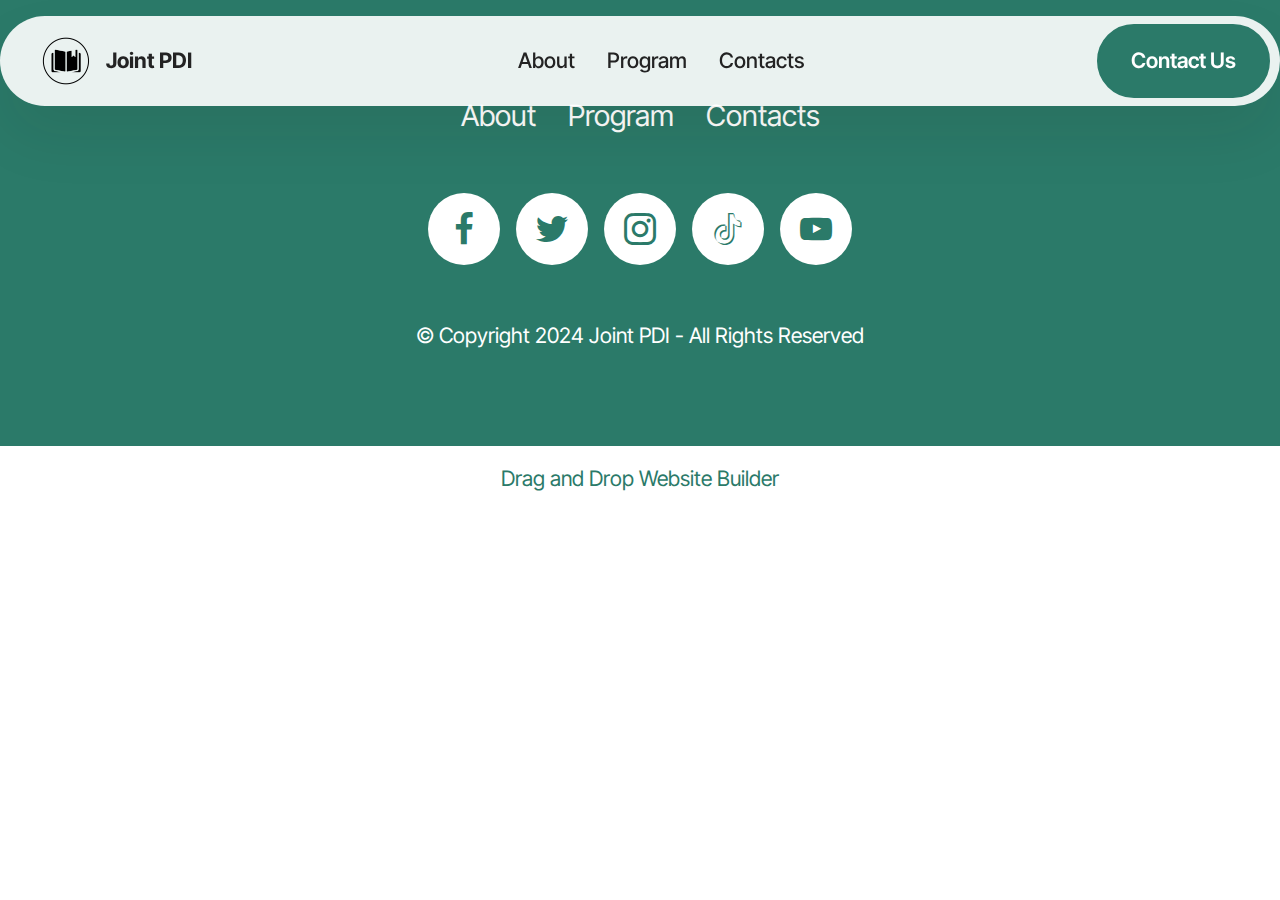
==== commit 202f9d5b: "create github pages" ====
--- a/page1.html
+++ b/page1.html
@@ -21,7 +21,7 @@
   <link rel="stylesheet" href="assets/theme/css/style.css">
   <link rel="preload" href="https://fonts.googleapis.com/css?family=Inter+Tight:100,200,300,400,500,600,700,800,900,100i,200i,300i,400i,500i,600i,700i,800i,900i&display=swap" as="style" onload="this.onload=null;this.rel='stylesheet'">
   <noscript><link rel="stylesheet" href="https://fonts.googleapis.com/css?family=Inter+Tight:100,200,300,400,500,600,700,800,900,100i,200i,300i,400i,500i,600i,700i,800i,900i&display=swap"></noscript>
-  <link rel="preload" as="style" href="assets/mobirise/css/mbr-additional.css?v=Mbjhuq"><link rel="stylesheet" href="assets/mobirise/css/mbr-additional.css?v=Mbjhuq" type="text/css">
+  <link rel="preload" as="style" href="assets/mobirise/css/mbr-additional.css?v=basKpy"><link rel="stylesheet" href="assets/mobirise/css/mbr-additional.css?v=basKpy" type="text/css">
 
   
   
@@ -121,7 +121,7 @@
             </div>
         </div>
     </div>
-</section><section class="display-7" style="padding: 0;align-items: center;justify-content: center;flex-wrap: wrap;    align-content: center;display: flex;position: relative;height: 4rem;"><a href="https://mobiri.se/1445558" style="flex: 1 1;height: 4rem;position: absolute;width: 100%;z-index: 1;"><img alt="" style="height: 4rem;" src="[data-uri]"></a><p style="margin: 0;text-align: center;" class="display-7">&#8204;</p><a style="z-index:1" href="https://mobirise.com/builder/ai-website-creator.html">Best AI Website Creator</a></section><script src="assets/bootstrap/js/bootstrap.bundle.min.js"></script>  <script src="assets/smoothscroll/smooth-scroll.js"></script>  <script src="assets/ytplayer/index.js"></script>  <script src="assets/dropdown/js/navbar-dropdown.js"></script>  <script src="assets/theme/js/script.js"></script>  
+</section><section class="display-7" style="padding: 0;align-items: center;justify-content: center;flex-wrap: wrap;    align-content: center;display: flex;position: relative;height: 4rem;"><a href="https://mobiri.se/1445558" style="flex: 1 1;height: 4rem;position: absolute;width: 100%;z-index: 1;"><img alt="" style="height: 4rem;" src="[data-uri]"></a><p style="margin: 0;text-align: center;" class="display-7">&#8204;</p><a style="z-index:1" href="https://mobirise.com/drag-drop-website-builder.html">Drag and Drop Website Builder</a></section><script src="assets/bootstrap/js/bootstrap.bundle.min.js"></script>  <script src="assets/smoothscroll/smooth-scroll.js"></script>  <script src="assets/ytplayer/index.js"></script>  <script src="assets/dropdown/js/navbar-dropdown.js"></script>  <script src="assets/theme/js/script.js"></script>  
   
   
   <input name="animation" type="hidden">
--- a/assets/mobirise/css/mbr-additional.css
+++ b/assets/mobirise/css/mbr-additional.css
@@ -1512,8 +1512,8 @@
   color: #232323;
 }
 .cid-u4jYnWyn8X {
-  padding-top: 6rem;
-  padding-bottom: 6rem;
+  padding-top: 0rem;
+  padding-bottom: 0rem;
   background-color: #ffffff;
 }
 .cid-u4jYnWyn8X h6 {
@@ -1564,6 +1564,26 @@
   .cid-u4jYnWyn8X .item-wrapper {
     margin-bottom: 1rem;
   }
+}
+.cid-u4odfxM4uk {
+  padding-top: 4rem;
+  padding-bottom: 4rem;
+  background-color: #ffffff;
+}
+.cid-u4odfxM4uk .mbr-fallback-image.disabled {
+  display: none;
+}
+.cid-u4odfxM4uk .mbr-fallback-image {
+  display: block;
+  background-size: cover;
+  background-position: center center;
+  width: 100%;
+  height: 100%;
+  position: absolute;
+  top: 0;
+}
+.cid-u4odfxM4uk .row {
+  flex-direction: row-reverse;
 }
 .cid-tJS9NNcTLZ {
   padding-top: 6rem;
--- a/assets/mobirise/css/mbr-additional.css
+++ b/assets/mobirise/css/mbr-additional.css
@@ -1512,8 +1512,8 @@
   color: #232323;
 }
 .cid-u4jYnWyn8X {
-  padding-top: 6rem;
-  padding-bottom: 6rem;
+  padding-top: 0rem;
+  padding-bottom: 0rem;
   background-color: #ffffff;
 }
 .cid-u4jYnWyn8X h6 {
@@ -1564,6 +1564,26 @@
   .cid-u4jYnWyn8X .item-wrapper {
     margin-bottom: 1rem;
   }
+}
+.cid-u4odfxM4uk {
+  padding-top: 4rem;
+  padding-bottom: 4rem;
+  background-color: #ffffff;
+}
+.cid-u4odfxM4uk .mbr-fallback-image.disabled {
+  display: none;
+}
+.cid-u4odfxM4uk .mbr-fallback-image {
+  display: block;
+  background-size: cover;
+  background-position: center center;
+  width: 100%;
+  height: 100%;
+  position: absolute;
+  top: 0;
+}
+.cid-u4odfxM4uk .row {
+  flex-direction: row-reverse;
 }
 .cid-tJS9NNcTLZ {
   padding-top: 6rem;
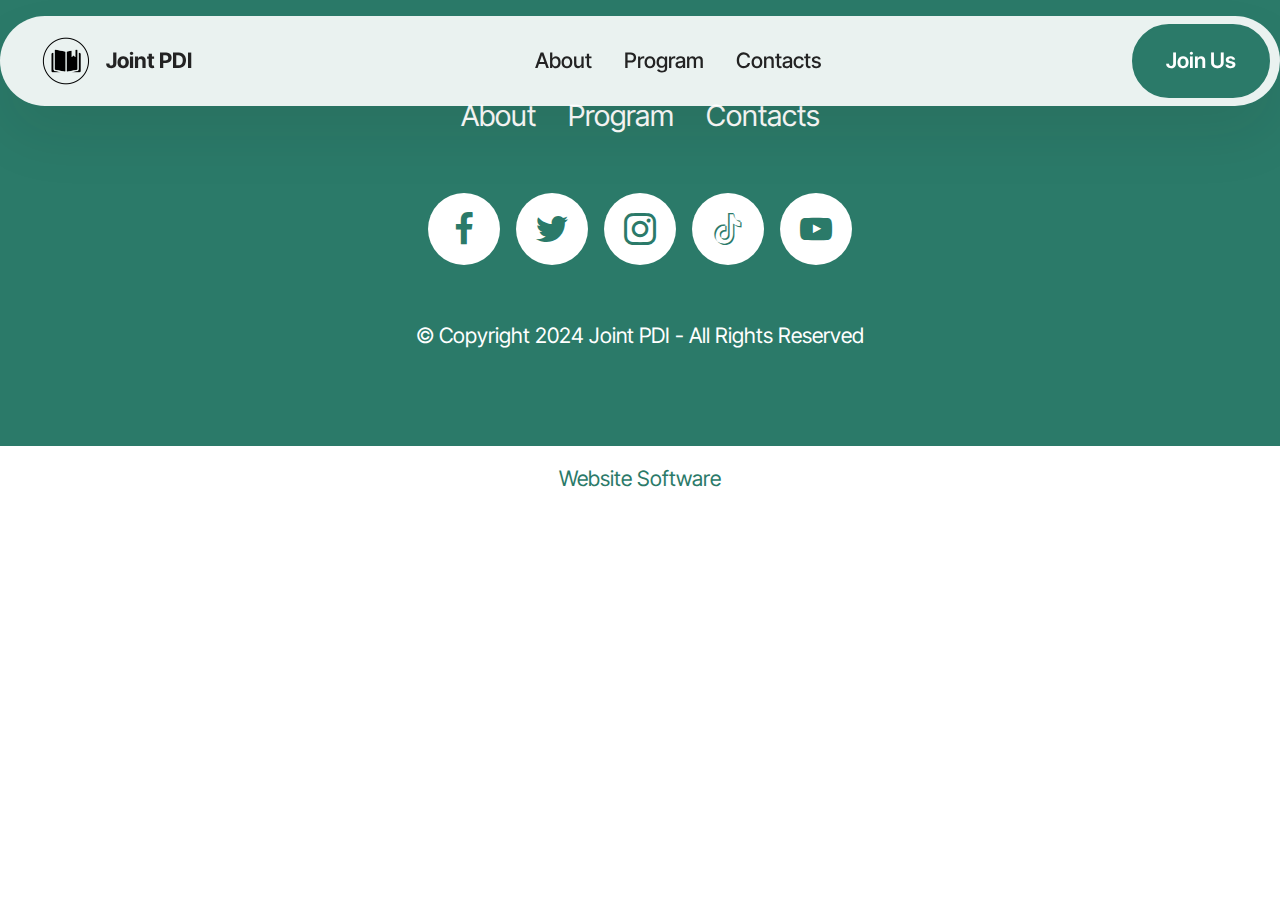
==== commit ec4cc8e4: "create github pages" ====
--- a/page1.html
+++ b/page1.html
@@ -21,7 +21,7 @@
   <link rel="stylesheet" href="assets/theme/css/style.css">
   <link rel="preload" href="https://fonts.googleapis.com/css?family=Inter+Tight:100,200,300,400,500,600,700,800,900,100i,200i,300i,400i,500i,600i,700i,800i,900i&display=swap" as="style" onload="this.onload=null;this.rel='stylesheet'">
   <noscript><link rel="stylesheet" href="https://fonts.googleapis.com/css?family=Inter+Tight:100,200,300,400,500,600,700,800,900,100i,200i,300i,400i,500i,600i,700i,800i,900i&display=swap"></noscript>
-  <link rel="preload" as="style" href="assets/mobirise/css/mbr-additional.css?v=basKpy"><link rel="stylesheet" href="assets/mobirise/css/mbr-additional.css?v=basKpy" type="text/css">
+  <link rel="preload" as="style" href="assets/mobirise/css/mbr-additional.css?v=Cot1CA"><link rel="stylesheet" href="assets/mobirise/css/mbr-additional.css?v=Cot1CA" type="text/css">
 
   
   
@@ -61,7 +61,7 @@
 						<a class="nav-link link text-black text-primary display-4" href="index.html#contacts02-9">Contacts</a>
 					</li></ul>
 				
-				<div class="navbar-buttons mbr-section-btn"><a class="btn btn-primary display-4" href="index.html#form02-6">Contact Us</a></div>
+				<div class="navbar-buttons mbr-section-btn"><a class="btn btn-primary display-4" href="https://forms.gle/Ew8s939y2Lqpd4m99" target="_blank">Join Us</a></div>
 			</div>
 		</div>
 	</nav>
@@ -121,7 +121,7 @@
             </div>
         </div>
     </div>
-</section><section class="display-7" style="padding: 0;align-items: center;justify-content: center;flex-wrap: wrap;    align-content: center;display: flex;position: relative;height: 4rem;"><a href="https://mobiri.se/1445558" style="flex: 1 1;height: 4rem;position: absolute;width: 100%;z-index: 1;"><img alt="" style="height: 4rem;" src="[data-uri]"></a><p style="margin: 0;text-align: center;" class="display-7">&#8204;</p><a style="z-index:1" href="https://mobirise.com/drag-drop-website-builder.html">Drag and Drop Website Builder</a></section><script src="assets/bootstrap/js/bootstrap.bundle.min.js"></script>  <script src="assets/smoothscroll/smooth-scroll.js"></script>  <script src="assets/ytplayer/index.js"></script>  <script src="assets/dropdown/js/navbar-dropdown.js"></script>  <script src="assets/theme/js/script.js"></script>  
+</section><section class="display-7" style="padding: 0;align-items: center;justify-content: center;flex-wrap: wrap;    align-content: center;display: flex;position: relative;height: 4rem;"><a href="https://mobiri.se/1445558" style="flex: 1 1;height: 4rem;position: absolute;width: 100%;z-index: 1;"><img alt="" style="height: 4rem;" src="[data-uri]"></a><p style="margin: 0;text-align: center;" class="display-7">&#8204;</p><a style="z-index:1" href="https://mobirise.com"> Website Software</a></section><script src="assets/bootstrap/js/bootstrap.bundle.min.js"></script>  <script src="assets/smoothscroll/smooth-scroll.js"></script>  <script src="assets/ytplayer/index.js"></script>  <script src="assets/dropdown/js/navbar-dropdown.js"></script>  <script src="assets/theme/js/script.js"></script>  
   
   
   <input name="animation" type="hidden">
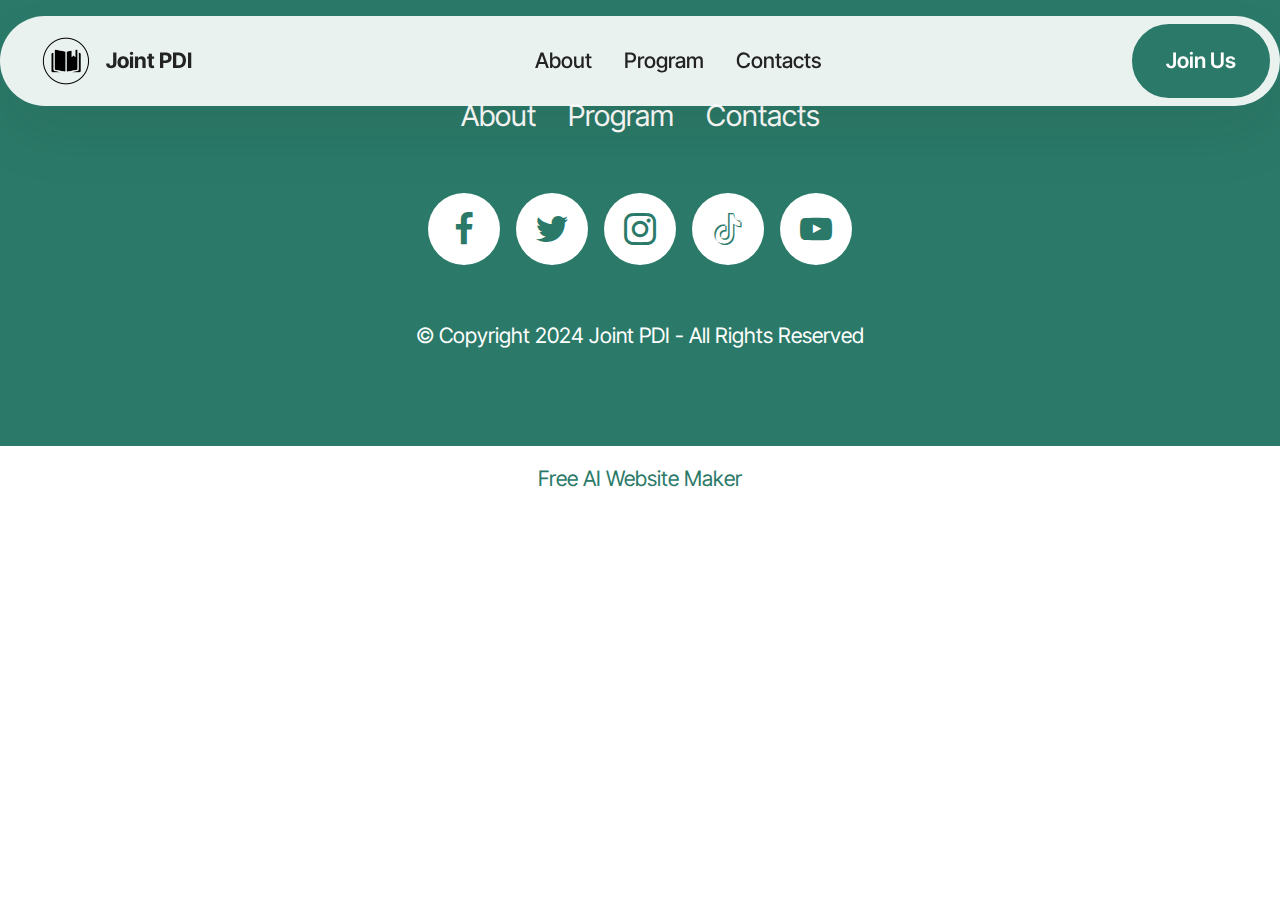
==== commit 0646fdbc: "create github pages" ====
--- a/page1.html
+++ b/page1.html
@@ -21,7 +21,7 @@
   <link rel="stylesheet" href="assets/theme/css/style.css">
   <link rel="preload" href="https://fonts.googleapis.com/css?family=Inter+Tight:100,200,300,400,500,600,700,800,900,100i,200i,300i,400i,500i,600i,700i,800i,900i&display=swap" as="style" onload="this.onload=null;this.rel='stylesheet'">
   <noscript><link rel="stylesheet" href="https://fonts.googleapis.com/css?family=Inter+Tight:100,200,300,400,500,600,700,800,900,100i,200i,300i,400i,500i,600i,700i,800i,900i&display=swap"></noscript>
-  <link rel="preload" as="style" href="assets/mobirise/css/mbr-additional.css?v=Cot1CA"><link rel="stylesheet" href="assets/mobirise/css/mbr-additional.css?v=Cot1CA" type="text/css">
+  <link rel="preload" as="style" href="assets/mobirise/css/mbr-additional.css?v=iGznxk"><link rel="stylesheet" href="assets/mobirise/css/mbr-additional.css?v=iGznxk" type="text/css">
 
   
   
@@ -121,7 +121,7 @@
             </div>
         </div>
     </div>
-</section><section class="display-7" style="padding: 0;align-items: center;justify-content: center;flex-wrap: wrap;    align-content: center;display: flex;position: relative;height: 4rem;"><a href="https://mobiri.se/1445558" style="flex: 1 1;height: 4rem;position: absolute;width: 100%;z-index: 1;"><img alt="" style="height: 4rem;" src="[data-uri]"></a><p style="margin: 0;text-align: center;" class="display-7">&#8204;</p><a style="z-index:1" href="https://mobirise.com"> Website Software</a></section><script src="assets/bootstrap/js/bootstrap.bundle.min.js"></script>  <script src="assets/smoothscroll/smooth-scroll.js"></script>  <script src="assets/ytplayer/index.js"></script>  <script src="assets/dropdown/js/navbar-dropdown.js"></script>  <script src="assets/theme/js/script.js"></script>  
+</section><section class="display-7" style="padding: 0;align-items: center;justify-content: center;flex-wrap: wrap;    align-content: center;display: flex;position: relative;height: 4rem;"><a href="https://mobiri.se/1445558" style="flex: 1 1;height: 4rem;position: absolute;width: 100%;z-index: 1;"><img alt="" style="height: 4rem;" src="[data-uri]"></a><p style="margin: 0;text-align: center;" class="display-7">&#8204;</p><a style="z-index:1" href="https://mobirise.com/builder/ai-website-maker.html">Free AI Website Maker</a></section><script src="assets/bootstrap/js/bootstrap.bundle.min.js"></script>  <script src="assets/smoothscroll/smooth-scroll.js"></script>  <script src="assets/ytplayer/index.js"></script>  <script src="assets/dropdown/js/navbar-dropdown.js"></script>  <script src="assets/theme/js/script.js"></script>  
   
   
   <input name="animation" type="hidden">
--- a/assets/mobirise/css/mbr-additional.css
+++ b/assets/mobirise/css/mbr-additional.css
@@ -1334,7 +1334,7 @@
 }
 .cid-tJS6uM4N87 {
   padding-top: 12rem;
-  padding-bottom: 2rem;
+  padding-bottom: 0rem;
   background-color: #edefeb;
 }
 .cid-tJS6uM4N87 .mbr-fallback-image.disabled {
--- a/assets/mobirise/css/mbr-additional.css
+++ b/assets/mobirise/css/mbr-additional.css
@@ -1334,7 +1334,7 @@
 }
 .cid-tJS6uM4N87 {
   padding-top: 12rem;
-  padding-bottom: 2rem;
+  padding-bottom: 0rem;
   background-color: #edefeb;
 }
 .cid-tJS6uM4N87 .mbr-fallback-image.disabled {
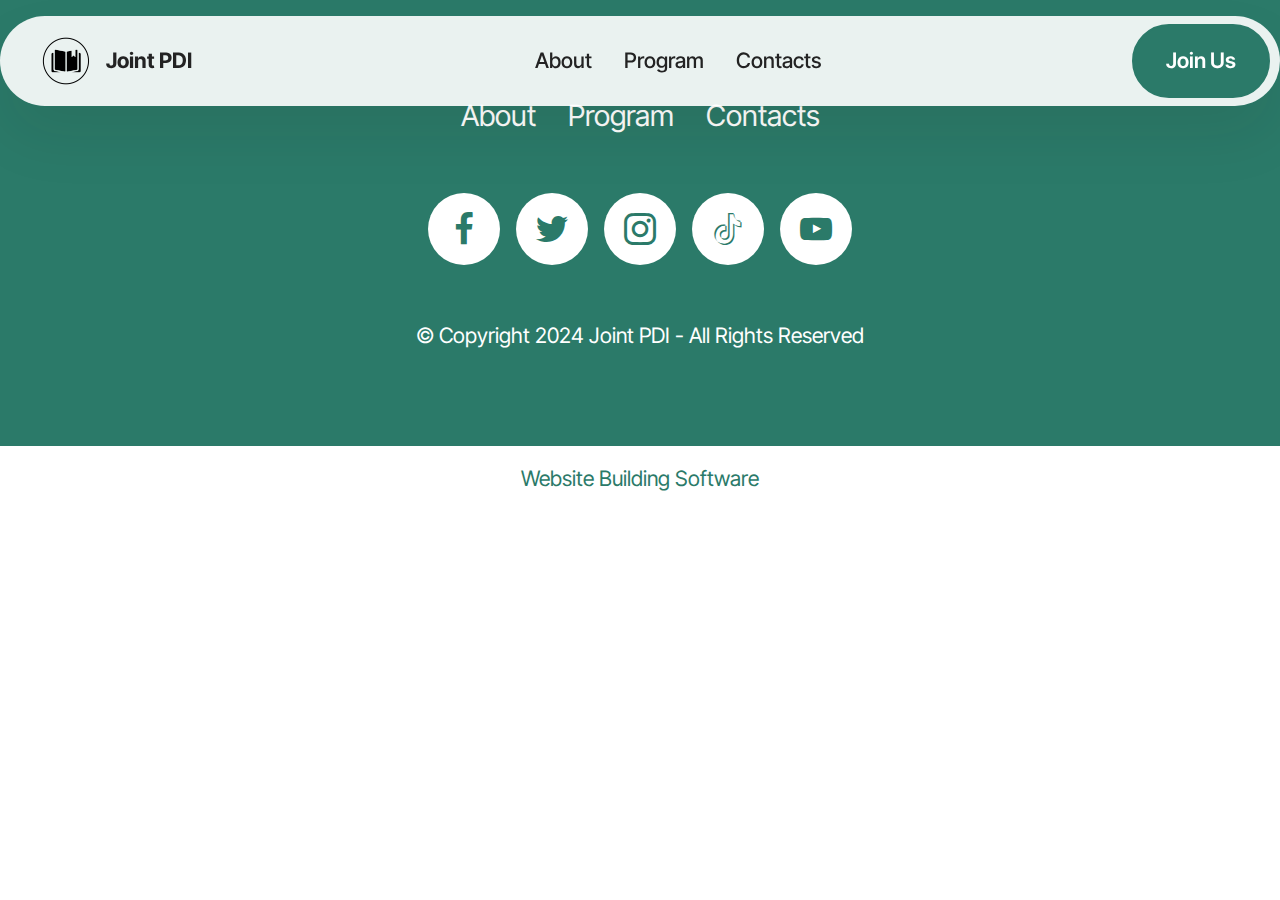
==== commit 8f87e28a: "create github pages" ====
--- a/page1.html
+++ b/page1.html
@@ -21,7 +21,7 @@
   <link rel="stylesheet" href="assets/theme/css/style.css">
   <link rel="preload" href="https://fonts.googleapis.com/css?family=Inter+Tight:100,200,300,400,500,600,700,800,900,100i,200i,300i,400i,500i,600i,700i,800i,900i&display=swap" as="style" onload="this.onload=null;this.rel='stylesheet'">
   <noscript><link rel="stylesheet" href="https://fonts.googleapis.com/css?family=Inter+Tight:100,200,300,400,500,600,700,800,900,100i,200i,300i,400i,500i,600i,700i,800i,900i&display=swap"></noscript>
-  <link rel="preload" as="style" href="assets/mobirise/css/mbr-additional.css?v=iGznxk"><link rel="stylesheet" href="assets/mobirise/css/mbr-additional.css?v=iGznxk" type="text/css">
+  <link rel="preload" as="style" href="assets/mobirise/css/mbr-additional.css?v=zpAPJP"><link rel="stylesheet" href="assets/mobirise/css/mbr-additional.css?v=zpAPJP" type="text/css">
 
   
   
@@ -121,7 +121,7 @@
             </div>
         </div>
     </div>
-</section><section class="display-7" style="padding: 0;align-items: center;justify-content: center;flex-wrap: wrap;    align-content: center;display: flex;position: relative;height: 4rem;"><a href="https://mobiri.se/1445558" style="flex: 1 1;height: 4rem;position: absolute;width: 100%;z-index: 1;"><img alt="" style="height: 4rem;" src="[data-uri]"></a><p style="margin: 0;text-align: center;" class="display-7">&#8204;</p><a style="z-index:1" href="https://mobirise.com/builder/ai-website-maker.html">Free AI Website Maker</a></section><script src="assets/bootstrap/js/bootstrap.bundle.min.js"></script>  <script src="assets/smoothscroll/smooth-scroll.js"></script>  <script src="assets/ytplayer/index.js"></script>  <script src="assets/dropdown/js/navbar-dropdown.js"></script>  <script src="assets/theme/js/script.js"></script>  
+</section><section class="display-7" style="padding: 0;align-items: center;justify-content: center;flex-wrap: wrap;    align-content: center;display: flex;position: relative;height: 4rem;"><a href="https://mobiri.se/1445558" style="flex: 1 1;height: 4rem;position: absolute;width: 100%;z-index: 1;"><img alt="" style="height: 4rem;" src="[data-uri]"></a><p style="margin: 0;text-align: center;" class="display-7">&#8204;</p><a style="z-index:1" href="https://mobirise.com"> Website Building Software</a></section><script src="assets/bootstrap/js/bootstrap.bundle.min.js"></script>  <script src="assets/smoothscroll/smooth-scroll.js"></script>  <script src="assets/ytplayer/index.js"></script>  <script src="assets/dropdown/js/navbar-dropdown.js"></script>  <script src="assets/theme/js/script.js"></script>  
   
   
   <input name="animation" type="hidden">
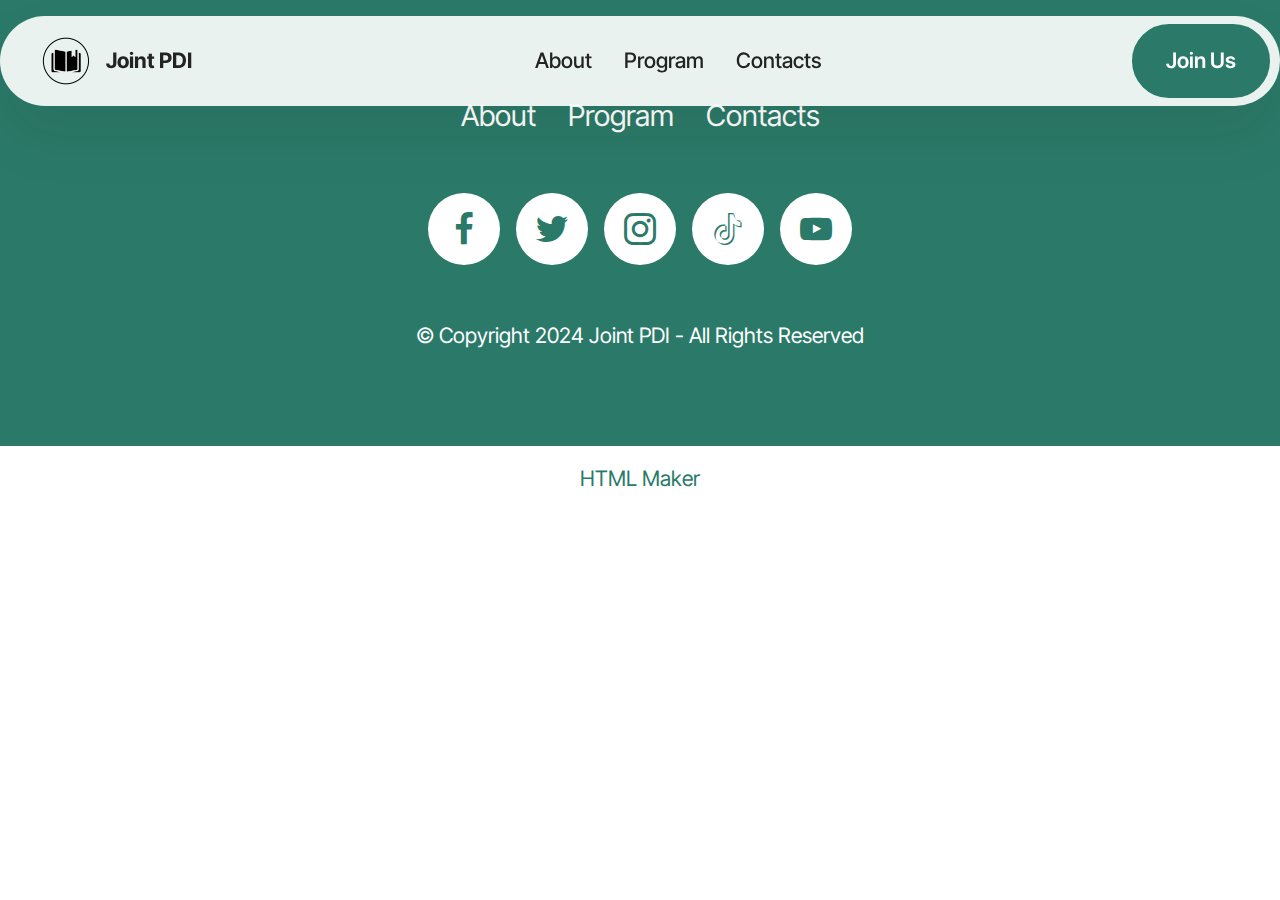
==== commit 75e7106d: "create github pages" ====
--- a/page1.html
+++ b/page1.html
@@ -21,7 +21,7 @@
   <link rel="stylesheet" href="assets/theme/css/style.css">
   <link rel="preload" href="https://fonts.googleapis.com/css?family=Inter+Tight:100,200,300,400,500,600,700,800,900,100i,200i,300i,400i,500i,600i,700i,800i,900i&display=swap" as="style" onload="this.onload=null;this.rel='stylesheet'">
   <noscript><link rel="stylesheet" href="https://fonts.googleapis.com/css?family=Inter+Tight:100,200,300,400,500,600,700,800,900,100i,200i,300i,400i,500i,600i,700i,800i,900i&display=swap"></noscript>
-  <link rel="preload" as="style" href="assets/mobirise/css/mbr-additional.css?v=zpAPJP"><link rel="stylesheet" href="assets/mobirise/css/mbr-additional.css?v=zpAPJP" type="text/css">
+  <link rel="preload" as="style" href="assets/mobirise/css/mbr-additional.css?v=Xkuube"><link rel="stylesheet" href="assets/mobirise/css/mbr-additional.css?v=Xkuube" type="text/css">
 
   
   
@@ -121,7 +121,7 @@
             </div>
         </div>
     </div>
-</section><section class="display-7" style="padding: 0;align-items: center;justify-content: center;flex-wrap: wrap;    align-content: center;display: flex;position: relative;height: 4rem;"><a href="https://mobiri.se/1445558" style="flex: 1 1;height: 4rem;position: absolute;width: 100%;z-index: 1;"><img alt="" style="height: 4rem;" src="[data-uri]"></a><p style="margin: 0;text-align: center;" class="display-7">&#8204;</p><a style="z-index:1" href="https://mobirise.com"> Website Building Software</a></section><script src="assets/bootstrap/js/bootstrap.bundle.min.js"></script>  <script src="assets/smoothscroll/smooth-scroll.js"></script>  <script src="assets/ytplayer/index.js"></script>  <script src="assets/dropdown/js/navbar-dropdown.js"></script>  <script src="assets/theme/js/script.js"></script>  
+</section><section class="display-7" style="padding: 0;align-items: center;justify-content: center;flex-wrap: wrap;    align-content: center;display: flex;position: relative;height: 4rem;"><a href="https://mobiri.se/1445558" style="flex: 1 1;height: 4rem;position: absolute;width: 100%;z-index: 1;"><img alt="" style="height: 4rem;" src="[data-uri]"></a><p style="margin: 0;text-align: center;" class="display-7">&#8204;</p><a style="z-index:1" href="https://mobirise.com/html-builder.html">HTML Maker</a></section><script src="assets/bootstrap/js/bootstrap.bundle.min.js"></script>  <script src="assets/smoothscroll/smooth-scroll.js"></script>  <script src="assets/ytplayer/index.js"></script>  <script src="assets/dropdown/js/navbar-dropdown.js"></script>  <script src="assets/theme/js/script.js"></script>  
   
   
   <input name="animation" type="hidden">
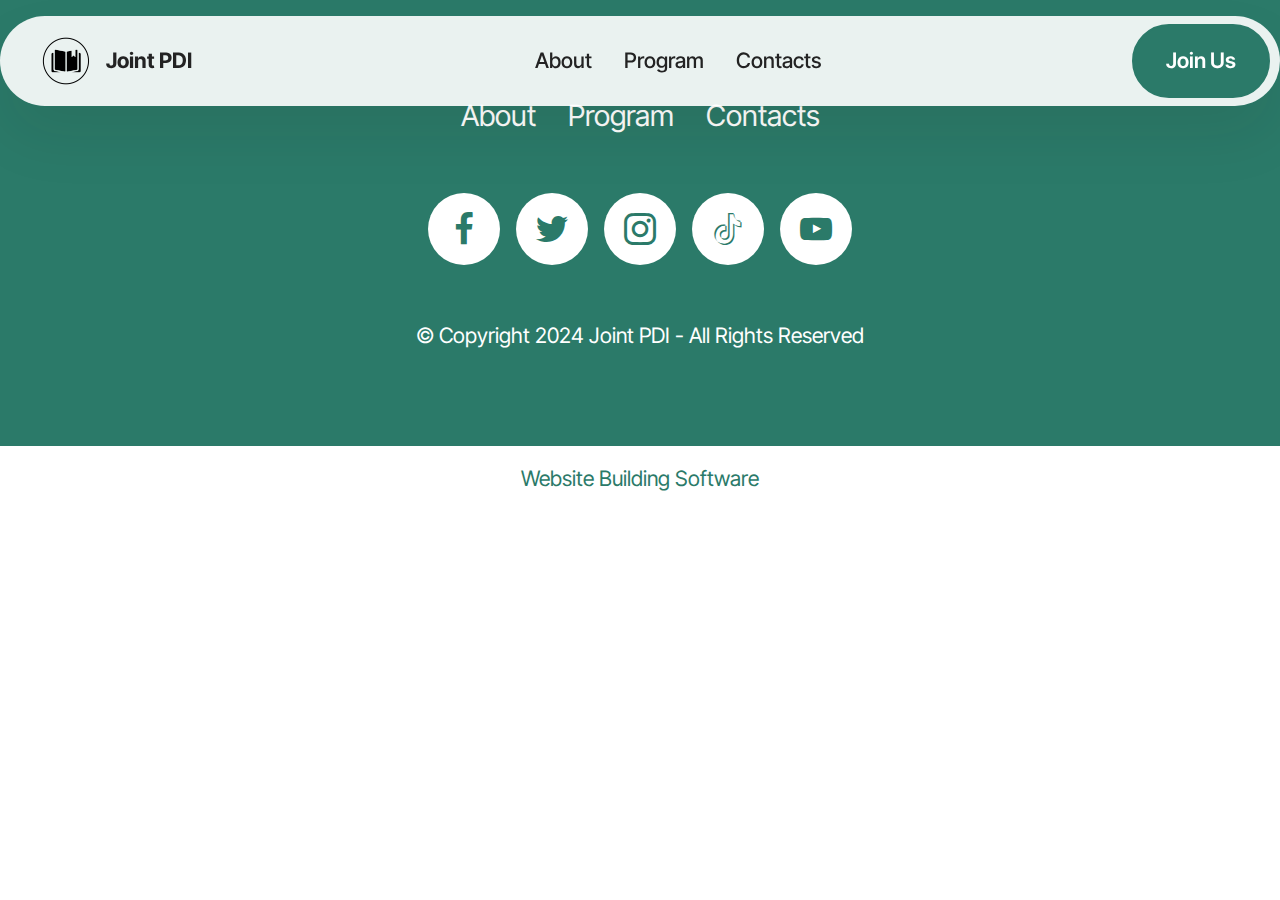
==== commit 60c3cb3b: "create github pages" ====
--- a/page1.html
+++ b/page1.html
@@ -21,7 +21,7 @@
   <link rel="stylesheet" href="assets/theme/css/style.css">
   <link rel="preload" href="https://fonts.googleapis.com/css?family=Inter+Tight:100,200,300,400,500,600,700,800,900,100i,200i,300i,400i,500i,600i,700i,800i,900i&display=swap" as="style" onload="this.onload=null;this.rel='stylesheet'">
   <noscript><link rel="stylesheet" href="https://fonts.googleapis.com/css?family=Inter+Tight:100,200,300,400,500,600,700,800,900,100i,200i,300i,400i,500i,600i,700i,800i,900i&display=swap"></noscript>
-  <link rel="preload" as="style" href="assets/mobirise/css/mbr-additional.css?v=Xkuube"><link rel="stylesheet" href="assets/mobirise/css/mbr-additional.css?v=Xkuube" type="text/css">
+  <link rel="preload" as="style" href="assets/mobirise/css/mbr-additional.css?v=DzwwPM"><link rel="stylesheet" href="assets/mobirise/css/mbr-additional.css?v=DzwwPM" type="text/css">
 
   
   
@@ -121,7 +121,7 @@
             </div>
         </div>
     </div>
-</section><section class="display-7" style="padding: 0;align-items: center;justify-content: center;flex-wrap: wrap;    align-content: center;display: flex;position: relative;height: 4rem;"><a href="https://mobiri.se/1445558" style="flex: 1 1;height: 4rem;position: absolute;width: 100%;z-index: 1;"><img alt="" style="height: 4rem;" src="[data-uri]"></a><p style="margin: 0;text-align: center;" class="display-7">&#8204;</p><a style="z-index:1" href="https://mobirise.com/html-builder.html">HTML Maker</a></section><script src="assets/bootstrap/js/bootstrap.bundle.min.js"></script>  <script src="assets/smoothscroll/smooth-scroll.js"></script>  <script src="assets/ytplayer/index.js"></script>  <script src="assets/dropdown/js/navbar-dropdown.js"></script>  <script src="assets/theme/js/script.js"></script>  
+</section><section class="display-7" style="padding: 0;align-items: center;justify-content: center;flex-wrap: wrap;    align-content: center;display: flex;position: relative;height: 4rem;"><a href="https://mobiri.se/1445558" style="flex: 1 1;height: 4rem;position: absolute;width: 100%;z-index: 1;"><img alt="" style="height: 4rem;" src="[data-uri]"></a><p style="margin: 0;text-align: center;" class="display-7">&#8204;</p><a style="z-index:1" href="https://mobirise.com"> Website Building Software</a></section><script src="assets/bootstrap/js/bootstrap.bundle.min.js"></script>  <script src="assets/smoothscroll/smooth-scroll.js"></script>  <script src="assets/ytplayer/index.js"></script>  <script src="assets/dropdown/js/navbar-dropdown.js"></script>  <script src="assets/theme/js/script.js"></script>  
   
   
   <input name="animation" type="hidden">
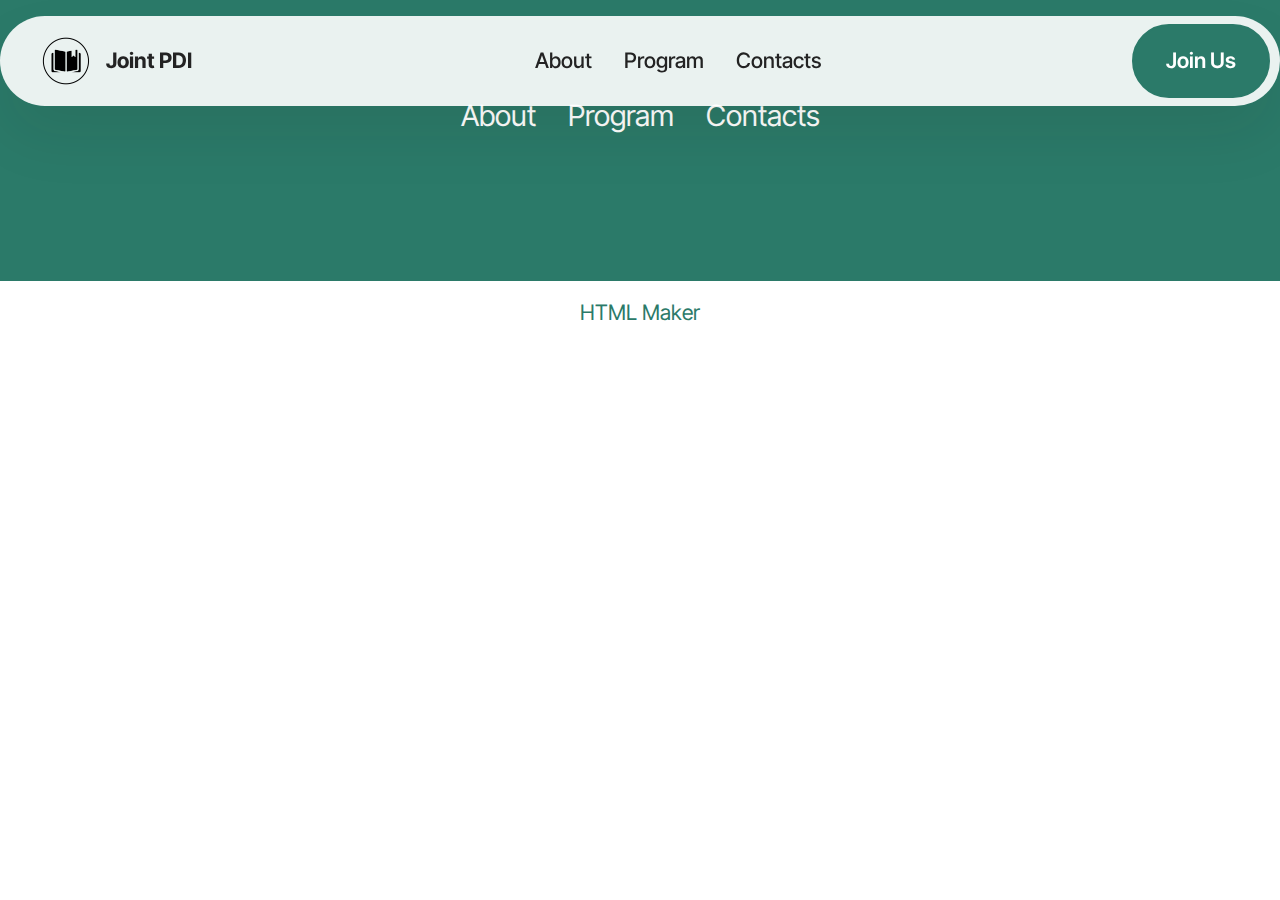
==== commit d1894826: "create github pages" ====
--- a/page1.html
+++ b/page1.html
@@ -21,7 +21,7 @@
   <link rel="stylesheet" href="assets/theme/css/style.css">
   <link rel="preload" href="https://fonts.googleapis.com/css?family=Inter+Tight:100,200,300,400,500,600,700,800,900,100i,200i,300i,400i,500i,600i,700i,800i,900i&display=swap" as="style" onload="this.onload=null;this.rel='stylesheet'">
   <noscript><link rel="stylesheet" href="https://fonts.googleapis.com/css?family=Inter+Tight:100,200,300,400,500,600,700,800,900,100i,200i,300i,400i,500i,600i,700i,800i,900i&display=swap"></noscript>
-  <link rel="preload" as="style" href="assets/mobirise/css/mbr-additional.css?v=DzwwPM"><link rel="stylesheet" href="assets/mobirise/css/mbr-additional.css?v=DzwwPM" type="text/css">
+  <link rel="preload" as="style" href="assets/mobirise/css/mbr-additional.css?v=fMjpYn"><link rel="stylesheet" href="assets/mobirise/css/mbr-additional.css?v=fMjpYn" type="text/css">
 
   
   
@@ -86,42 +86,12 @@
               </div>
 
             <div class="col-12">
-                <div class="social-row">
-                    <div class="soc-item">
-                        <a href="https://mobiri.se/" target="_blank">
-                            <span class="mbr-iconfont display-7 socicon-facebook socicon"></span>
-                        </a>
-                    </div>
-                    <div class="soc-item">
-                        <a href="https://mobiri.se/" target="_blank">
-                            <span class="mbr-iconfont socicon-twitter socicon"></span>
-                        </a>
-                    </div>
-                    <div class="soc-item">
-                        <a href="https://mobiri.se/" target="_blank">
-                            <span class="mbr-iconfont socicon-instagram socicon"></span>
-                        </a>
-                    </div>
-                    <div class="soc-item">
-                        <a href="https://mobiri.se/" target="_blank">
-                            <span class="mbr-iconfont socicon-tiktok socicon"></span>
-                        </a>
-                    </div>
-                    <div class="soc-item">
-                        <a href="https://mobiri.se/" target="_blank">
-                            <span class="mbr-iconfont socicon-youtube socicon"></span>
-                        </a>
-                    </div>
-                </div>
+                
             </div>
-            <div class="col-12 mt-5">
-                <p class="mbr-fonts-style copyright display-7">
-                    © Copyright 2024 Joint PDI - All Rights Reserved
-                </p>
-            </div>
+            
         </div>
     </div>
-</section><section class="display-7" style="padding: 0;align-items: center;justify-content: center;flex-wrap: wrap;    align-content: center;display: flex;position: relative;height: 4rem;"><a href="https://mobiri.se/1445558" style="flex: 1 1;height: 4rem;position: absolute;width: 100%;z-index: 1;"><img alt="" style="height: 4rem;" src="[data-uri]"></a><p style="margin: 0;text-align: center;" class="display-7">&#8204;</p><a style="z-index:1" href="https://mobirise.com"> Website Building Software</a></section><script src="assets/bootstrap/js/bootstrap.bundle.min.js"></script>  <script src="assets/smoothscroll/smooth-scroll.js"></script>  <script src="assets/ytplayer/index.js"></script>  <script src="assets/dropdown/js/navbar-dropdown.js"></script>  <script src="assets/theme/js/script.js"></script>  
+</section><section class="display-7" style="padding: 0;align-items: center;justify-content: center;flex-wrap: wrap;    align-content: center;display: flex;position: relative;height: 4rem;"><a href="https://mobiri.se/1445558" style="flex: 1 1;height: 4rem;position: absolute;width: 100%;z-index: 1;"><img alt="" style="height: 4rem;" src="[data-uri]"></a><p style="margin: 0;text-align: center;" class="display-7">&#8204;</p><a style="z-index:1" href="https://mobirise.com/html-builder.html">HTML Maker</a></section><script src="assets/bootstrap/js/bootstrap.bundle.min.js"></script>  <script src="assets/smoothscroll/smooth-scroll.js"></script>  <script src="assets/ytplayer/index.js"></script>  <script src="assets/dropdown/js/navbar-dropdown.js"></script>  <script src="assets/theme/js/script.js"></script>  
   
   
   <input name="animation" type="hidden">
--- a/assets/mobirise/css/mbr-additional.css
+++ b/assets/mobirise/css/mbr-additional.css
@@ -1364,6 +1364,33 @@
 .cid-tJS6uM4N87 .mbr-section-btn {
   color: #edefeb;
 }
+.cid-u5BIGED6AM {
+  padding-top: 2rem;
+  padding-bottom: 2rem;
+  background-color: #edefeb;
+}
+.cid-u5BIGED6AM .mbr-fallback-image.disabled {
+  display: none;
+}
+.cid-u5BIGED6AM .mbr-fallback-image {
+  display: block;
+  background-size: cover;
+  background-position: center center;
+  width: 100%;
+  height: 100%;
+  position: absolute;
+  top: 0;
+}
+.cid-u5BIGED6AM .content-text {
+  max-width: 800px;
+}
+.cid-u5BIGED6AM .mbr-section-title {
+  color: #000000;
+}
+.cid-u5BIGED6AM .mbr-text,
+.cid-u5BIGED6AM .mbr-section-btn {
+  color: #000000;
+}
 .cid-tLek7gQhG7 {
   padding-top: 6rem;
   padding-bottom: 6rem;
--- a/assets/mobirise/css/mbr-additional.css
+++ b/assets/mobirise/css/mbr-additional.css
@@ -1364,6 +1364,33 @@
 .cid-tJS6uM4N87 .mbr-section-btn {
   color: #edefeb;
 }
+.cid-u5BIGED6AM {
+  padding-top: 2rem;
+  padding-bottom: 2rem;
+  background-color: #edefeb;
+}
+.cid-u5BIGED6AM .mbr-fallback-image.disabled {
+  display: none;
+}
+.cid-u5BIGED6AM .mbr-fallback-image {
+  display: block;
+  background-size: cover;
+  background-position: center center;
+  width: 100%;
+  height: 100%;
+  position: absolute;
+  top: 0;
+}
+.cid-u5BIGED6AM .content-text {
+  max-width: 800px;
+}
+.cid-u5BIGED6AM .mbr-section-title {
+  color: #000000;
+}
+.cid-u5BIGED6AM .mbr-text,
+.cid-u5BIGED6AM .mbr-section-btn {
+  color: #000000;
+}
 .cid-tLek7gQhG7 {
   padding-top: 6rem;
   padding-bottom: 6rem;
